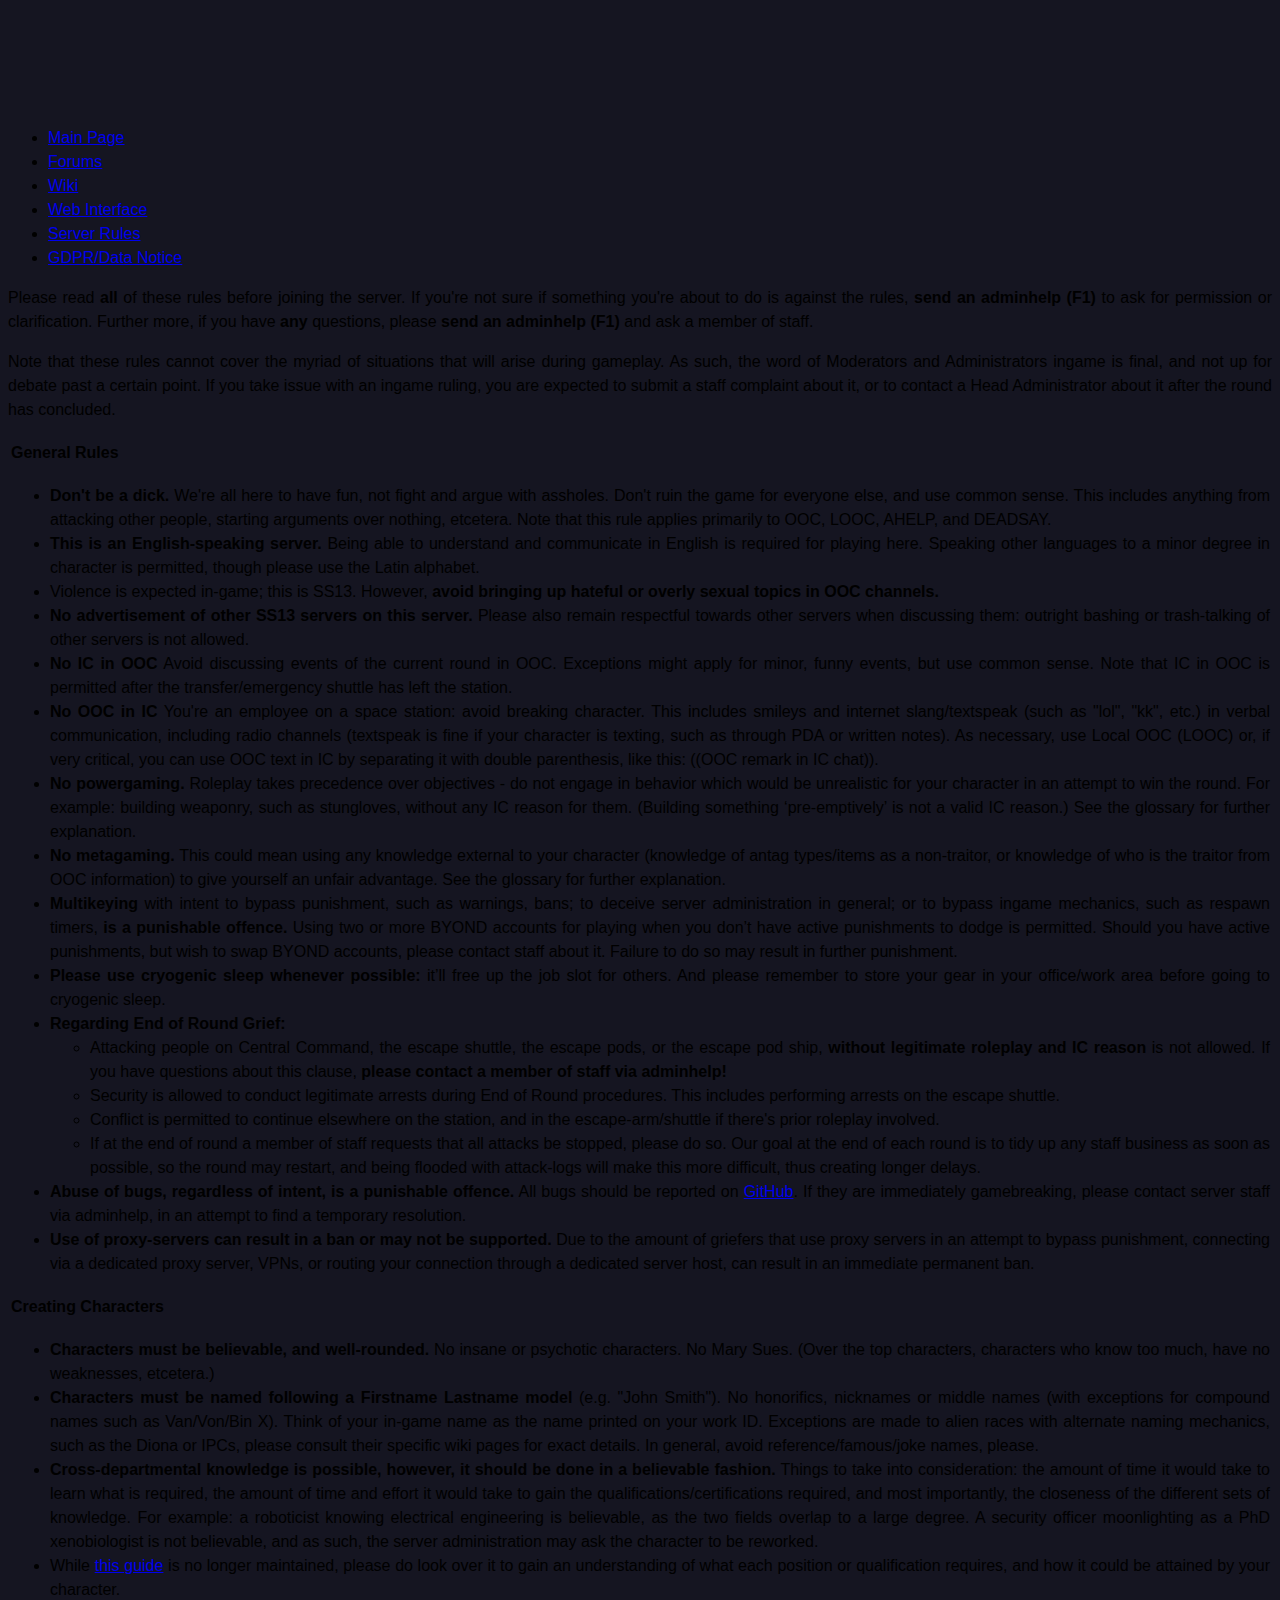
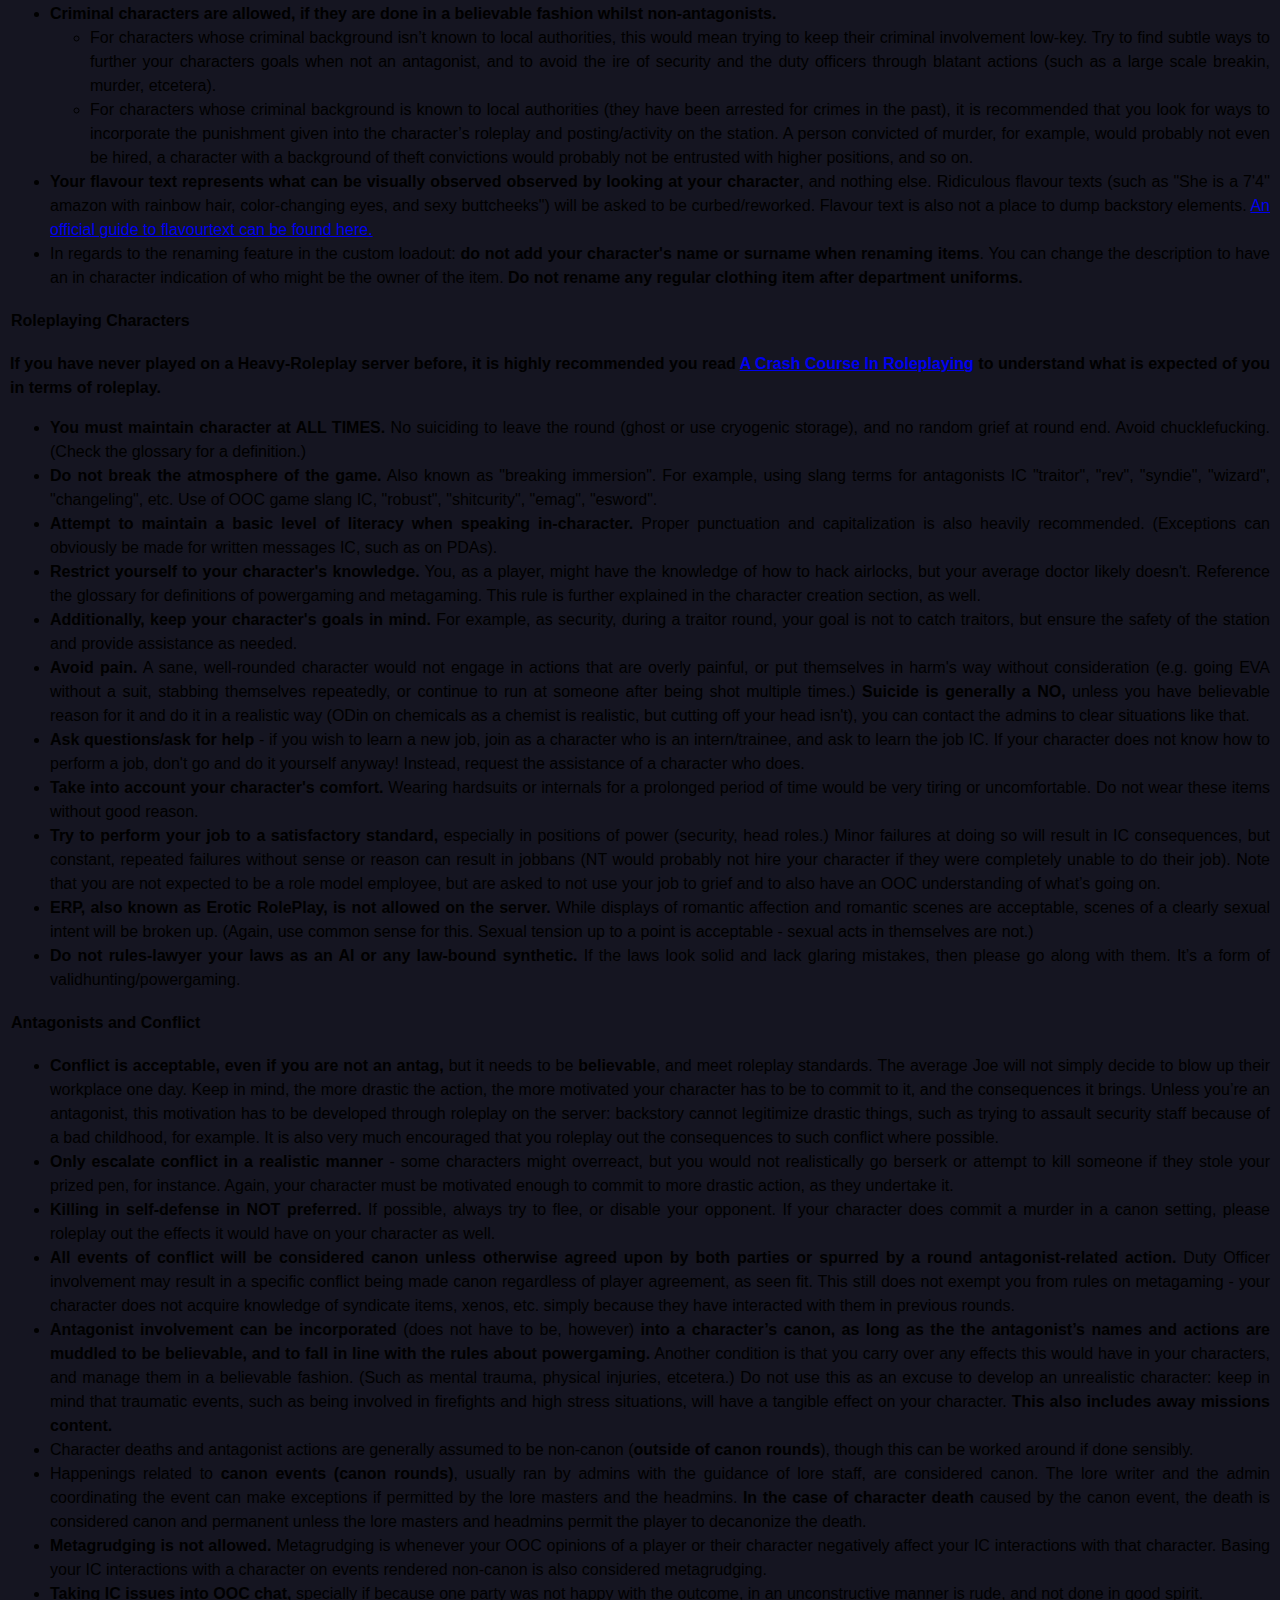
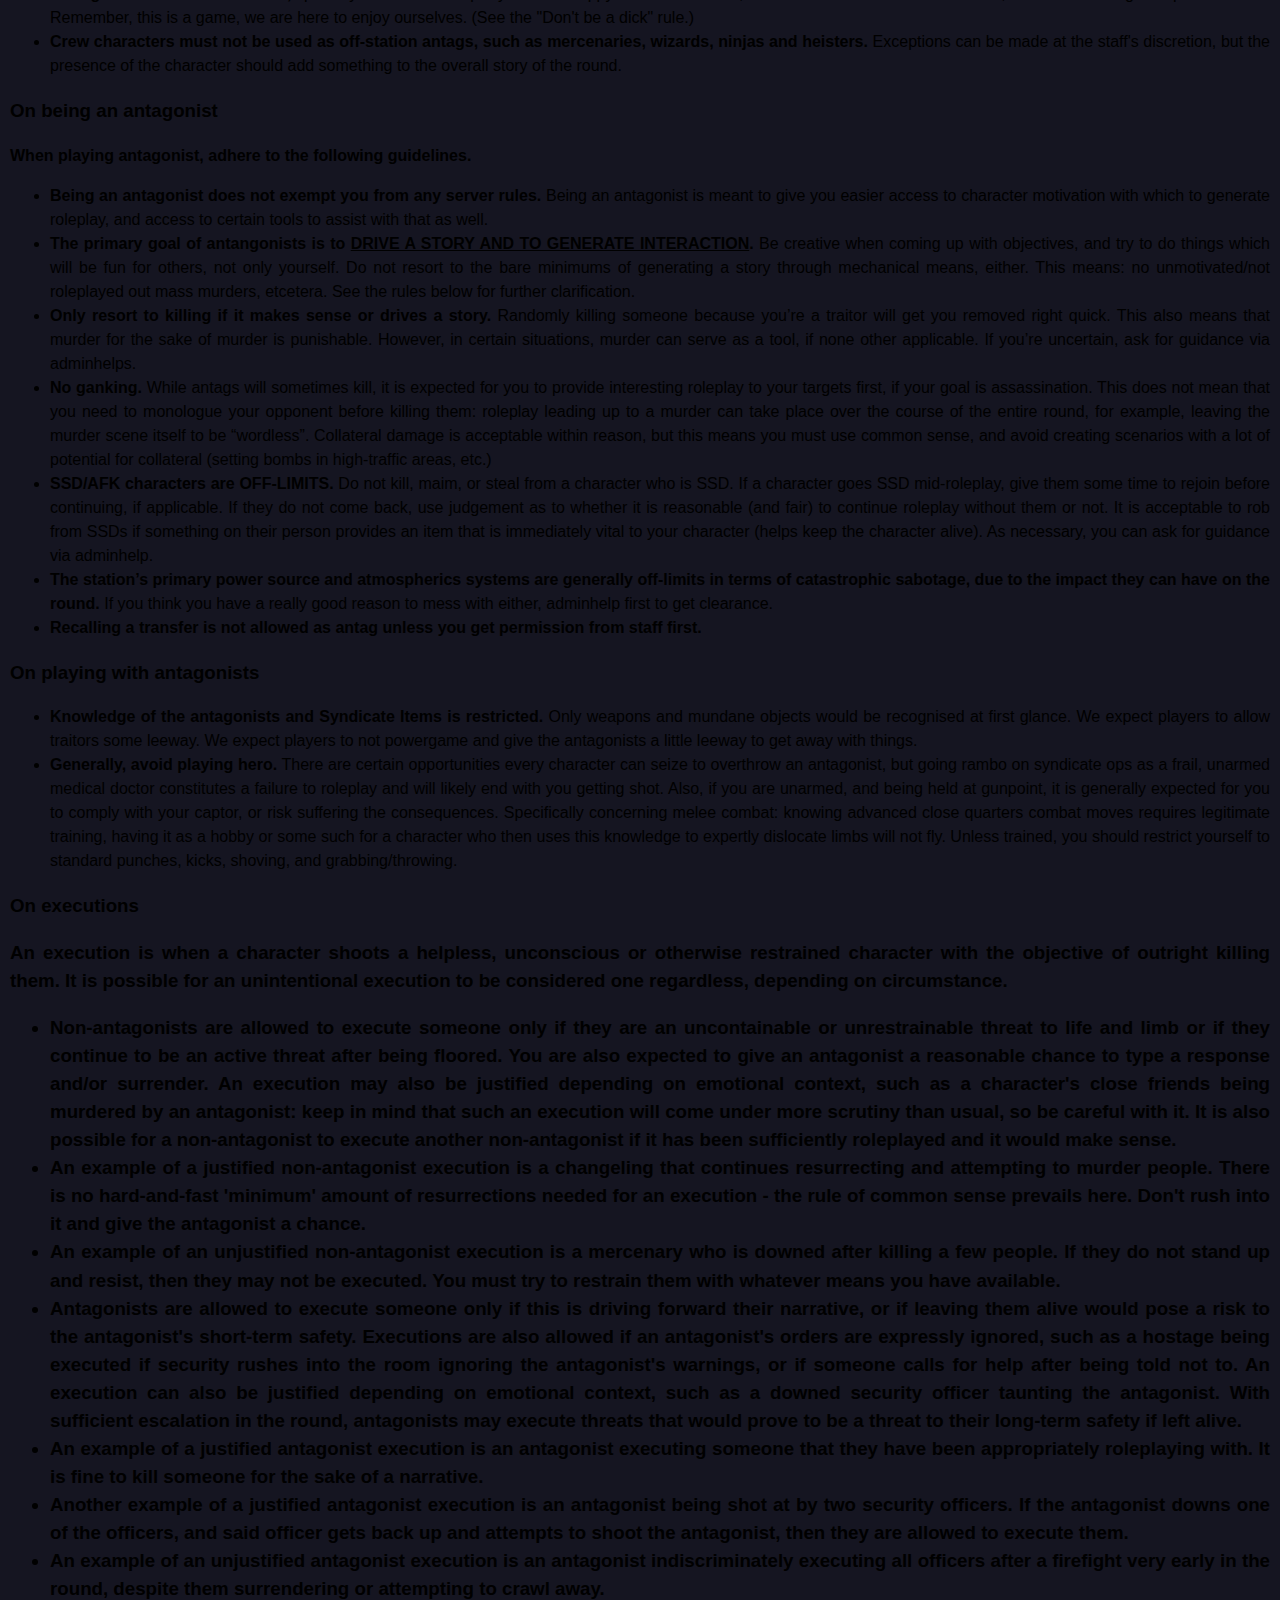
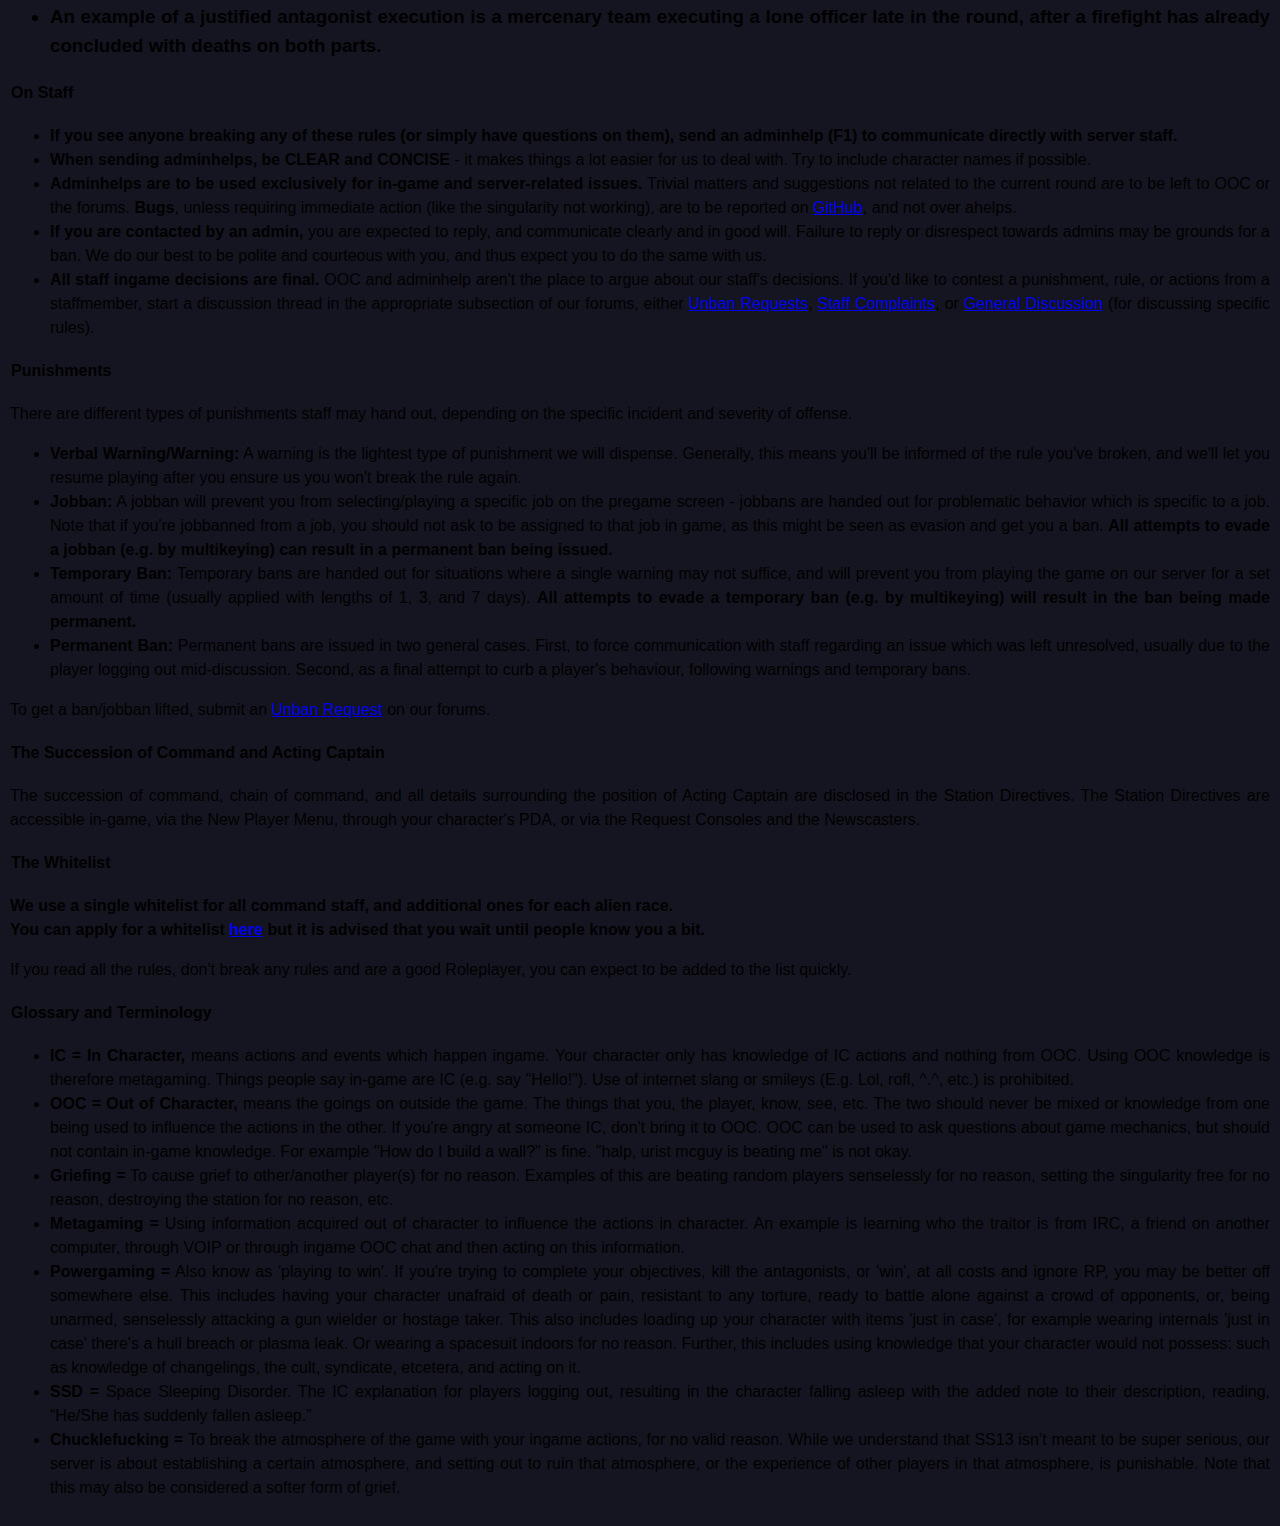
==== web/rules.html @ 5636c629 "Execution rules" ====
<!doctype html>
<html lang="en">
<head>
  <meta charset="utf-8">
  <title>Server Rules</title>
  <meta name="viewport" content="width=device-width, initial-scale=1.0">
  <link rel="stylesheet" href="css/bootstrap.min.css">
  <script src="js/jquery-1.11.3.min.js"></script>
  <script src="js/bootstrap.min.js"></script>
  <style>
  	body {
  		background-image: url(images/Frontend_v4_background.png);
  		background-repeat: repeat-x;
  		background-color: #151521;
  		line-height:1.5;
  		font-family: Verdana, Arial, sans-serif;
  		/*"Roboto"*/
  	}
  	.container {
  		margin-top: 10%;
  		margin-left: auto;
  		margin-right: auto;
      text-align: justify;
  		height: 100%;
  		width: 100%;
  	}
    .hiddenRow {
      padding: 0 !important;
    }
	</style>
</head>
<body>
  <div class="container">
  	<div class="panel panel-default">
      <nav>
          <ul class="nav nav-tabs nav-justified">
            <li role="presentation"><a href="index.html">Main Page</a></li>
            <li role="presentation"><a href="https://forums.aurorastation.org">Forums</a></li>
            <li role="presentation"><a href="https://wiki.aurorastation.org">Wiki</a></li>
						<li role="presentation"><a href="https://byond.aurorastation.org">Web Interface</a></li>
						<li role="presentation"><a href="#">Server Rules</a></li>
						<li role="presentation"><a href="gdpr.html">GDPR/Data Notice</a></li>
          </ul>
  		</nav>
			<div class="panel-body">
				<p>Please read <b>all</b> of these rules before joining the server. If you're not sure if something you're about to do is against the rules, <b>send an adminhelp (F1)</b> to ask for permission or clarification. Further more, if you have <b>any</b> questions, please <b>send an adminhelp (F1)</b> and ask a member of staff.</p>
				<p>Note that these rules cannot cover the myriad of situations that will arise during gameplay. As such, the word of Moderators and Administrators ingame is final, and not up for debate past a certain point. If you take issue with an ingame ruling, you are expected to submit a staff complaint about it, or to contact a Head Administrator about it after the round has concluded.</p>
		        <table class="table table-hover">
		          <tr data-toggle="collapse" data-target="#general" class="clickable">
		            <th>General Rules</th>
		          </tr>
		          <tr>
		            <td class="hiddenRow">
		              <div id="general" class="collapse">
		              <ul>
		                <li><b>Don't be a dick.</b> We're all here to have fun, not fight and argue with assholes. Don't ruin the game for everyone else, and use common sense. This includes anything from attacking other people, starting arguments over nothing, etcetera. Note that this rule applies primarily to OOC, LOOC, AHELP, and DEADSAY.</li>
		                <li><b>This is an English-speaking server.</b> Being able to understand and communicate in English is required for playing here. Speaking other languages to a minor degree in character is permitted, though please use the Latin alphabet.</li>
		                <li>Violence is expected in-game; this is SS13. However, <b>avoid bringing up hateful or overly sexual topics in OOC channels.</b></li>
		                <li><b>No advertisement of other SS13 servers on this server.</b> Please also remain respectful towards other servers when discussing them: outright bashing or trash-talking of other servers is not allowed.</li>
		                <li><b>No IC in OOC</b> Avoid discussing events of the current round in OOC. Exceptions might apply for minor, funny events, but use common sense. Note that IC in OOC is permitted after the transfer/emergency shuttle has left the station.</li>
		                <li><b>No OOC in IC</b> You're an employee on a space station: avoid breaking character. This includes smileys and internet slang/textspeak (such as "lol", "kk", etc.) in verbal communication, including radio channels (textspeak is fine if your character is texting, such as through PDA or written notes). As necessary, use Local OOC (LOOC) or, if very critical, you can use OOC text in IC by separating it with double parenthesis, like this: ((OOC remark in IC chat)).</li>
		                <li><b>No powergaming.</b> Roleplay takes precedence over objectives - do not engage in behavior which would be unrealistic for your character in an attempt to win the round. For example: building weaponry, such as stungloves, without any IC reason for them. (Building something ‘pre-emptively’ is not a valid IC reason.) See the glossary for further explanation.</li>
		                <li><b>No metagaming.</b> This could mean using any knowledge external to your character (knowledge of antag types/items as a non-traitor, or knowledge of who is the traitor from OOC information) to give yourself an unfair advantage. See the glossary for further explanation.</li>
		                <li><b>Multikeying</b> with intent to bypass punishment, such as warnings, bans; to deceive server administration in general; or to bypass ingame mechanics, such as respawn timers, <b>is a punishable offence.</b> Using two or more BYOND accounts for playing when you don’t have active punishments to dodge is permitted. Should you have active punishments, but wish to swap BYOND accounts, please contact staff about it. Failure to do so may result in further punishment.</li>
		                <li><b>Please use cryogenic sleep whenever possible:</b> it’ll free up the job slot for others. And please remember to store your gear in your office/work area before going to cryogenic sleep.</li>
						<li><b>Regarding End of Round Grief:</b></li>
						<ul>
							<li>Attacking people on Central Command, the escape shuttle, the escape pods, or the escape pod ship, <b>without legitimate roleplay and IC reason</b> is not allowed. If you have questions about this clause, <b>please contact a member of staff via adminhelp!</b></li>
							<li>Security is allowed to conduct legitimate arrests during End of Round procedures. This includes performing arrests on the escape shuttle.</li>
							<li>Conflict is permitted to continue elsewhere on the station, and in the escape-arm/shuttle if there's prior roleplay involved.</li>
							<li>If at the end of round a member of staff requests that all attacks be stopped, please do so. Our goal at the end of each round is to tidy up any staff business as soon as possible, so the round may restart, and being flooded with attack-logs will make this more difficult, thus creating longer delays.</li>
						</ul>
						<li><b>Abuse of bugs, regardless of intent, is a punishable offence.</b> All bugs should be reported on <a href="https://github.com/Aurorastation/Aurora.3/issues">GitHub</a>. If they are immediately gamebreaking, please contact server staff via adminhelp, in an attempt to find a temporary resolution.</li>
						<li><b>Use of proxy-servers can result in a ban or may not be supported.</b> Due to the amount of griefers that use proxy servers in an attempt to bypass punishment, connecting via a dedicated proxy server, VPNs, or routing your connection through a dedicated server host, can result in an immediate permanent ban.</li>
		              </ul>
		              </div>
		            </td>
		          </tr>
		          <tr data-toggle="collapse" data-target="#characters" class="clickable">
		            <th>Creating Characters</th>
		          </tr>
		          <tr>
		            <td class="hiddenRow">
		              <div id="characters" class="collapse">
		              <ul>
		                <li><b>Characters must be believable, and well-rounded.</b> No insane or psychotic characters. No Mary Sues. (Over the top characters, characters who know too much, have no weaknesses, etcetera.)</li>
		                <li><b>Characters must be named following a Firstname Lastname model</b> (e.g. "John Smith"). No honorifics, nicknames or middle names (with exceptions for compound names such as Van/Von/Bin X). Think of your in-game name as the name printed on your work ID. Exceptions are made to alien races with alternate naming mechanics, such as the Diona or IPCs, please consult their specific wiki pages for exact details. In general, avoid reference/famous/joke names, please.</li>
		                <li><b>Cross-departmental knowledge is possible, however, it should be done in a believable fashion.</b> Things to take into consideration: the amount of time it would take to learn what is required, the amount of time and effort it would take to gain the qualifications/certifications required, and most importantly, the closeness of the different sets of knowledge. For example: a roboticist knowing electrical engineering is believable, as the two fields overlap to a large degree. A security officer moonlighting as a PhD xenobiologist is not believable, and as such, the server administration may ask the character to be reworked.</li>
		                <li>While <a href="https://wiki.aurorastation.org/index.php?title=NanoTrasen_Occupation_Qualifications">this guide</a> is no longer maintained, please do look over it to gain an understanding of what each position or qualification requires, and how it could be attained by your character.</li>
						<li><b>Criminal characters are allowed, if they are done in a believable fashion whilst non-antagonists.</b></li>
						<ul>
							<li>For characters whose criminal background isn’t known to local authorities, this would mean trying to keep their criminal involvement low-key. Try to find subtle ways to further your characters goals when not an antagonist, and to avoid the ire of security and the duty officers through blatant actions (such as a large scale breakin, murder, etcetera).</li>
							<li>For characters whose criminal background is known to local authorities (they have been arrested for crimes in the past), it is recommended that you look for ways to incorporate the punishment given into the character’s roleplay and posting/activity on the station. A person convicted of murder, for example, would probably not even be hired, a character with a background of theft convictions would probably not be entrusted with higher positions, and so on.</li>
						</ul>
						<li><b>Your flavour text represents what can be visually observed observed by looking at your character</b>, and nothing else. Ridiculous flavour texts (such as "She is a 7'4'' amazon with rainbow hair, color-changing eyes, and sexy buttcheeks") will be asked to be curbed/reworked. Flavour text is also not a place to dump backstory elements. <a href="http://forums.aurorastation.org/viewtopic.php?f=23&t=1961">An official guide to flavourtext can be found here.</a></li>
						<li>In regards to the renaming feature in the custom loadout: <b>do not add your character's name or surname when renaming items</b>. You can change the description to have an in character indication of who might be the owner of the item. <b>Do not rename any regular clothing item after department uniforms.</b></li>
		              </ul>
		              </div>
		            </td>
		          </tr>
		          <tr data-toggle="collapse" data-target="#roleplay" class="clickable">
		            <th>Roleplaying Characters</th>
		          </tr>
		          <tr>
		            <td class="hiddenRow">
		              <div id="roleplay" class="collapse">
		              <p><b>If you have never played on a Heavy-Roleplay server before, it is highly recommended you read <a href="http://wiki.baystation12.net/index.php?title=A_Crash_Course_In_Roleplaying">A Crash Course In Roleplaying</a> to understand what is expected of you in terms of roleplay.</b></p>
		              <ul>
		                <li><b>You must maintain character at ALL TIMES.</b> No suiciding to leave the round (ghost or use cryogenic storage), and no random grief at round end. Avoid chucklefucking. (Check the glossary for a definition.)</li>
		                <li><b>Do not break the atmosphere of the game.</b> Also known as "breaking immersion". For example, using slang terms for antagonists IC "traitor", "rev", "syndie", "wizard", "changeling", etc. Use of OOC game slang IC, "robust", "shitcurity", "emag", "esword".</li>
						<li><b>Attempt to maintain a basic level of literacy when speaking in-character.</b> Proper punctuation and capitalization is also heavily recommended. (Exceptions can obviously be made for written messages IC, such as on PDAs).</li>
		                <li><b>Restrict yourself to your character's knowledge.</b> You, as a player, might have the knowledge of how to hack airlocks, but your average doctor likely doesn't. Reference the glossary for definitions of powergaming and metagaming. This rule is further explained in the character creation section, as well.</li>
		                <li><b>Additionally, keep your character's goals in mind.</b> For example, as security, during a traitor round, your goal is not to catch traitors, but ensure the safety of the station and provide assistance as needed.</li>
		                <li><b>Avoid pain.</b> A sane, well-rounded character would not engage in actions that are overly painful, or put themselves in harm's way without consideration (e.g. going EVA without a suit, stabbing themselves repeatedly, or continue to run at someone after being shot multiple times.) <b>Suicide is generally a NO,</b> unless you have believable reason for it and do it in a realistic way (ODin on chemicals as a chemist is realistic, but cutting off your head isn't), you can contact the admins to clear situations like that.</li>
		                <li><b>Ask questions/ask for help</b> - if you wish to learn a new job, join as a character who is an intern/trainee, and ask to learn the job IC. If your character does not know how to perform a job, don't go and do it yourself anyway! Instead, request the assistance of a character who does.</li>
		                <li><b>Take into account your character's comfort.</b> Wearing hardsuits or internals for a prolonged period of time would be very tiring or uncomfortable. Do not wear these items without good reason.</li>
		                <li><b>Try to perform your job to a satisfactory standard,</b> especially in positions of power (security, head roles.) Minor failures at doing so will result in IC consequences, but constant, repeated failures without sense or reason can result in jobbans (NT would probably not hire your character if they were completely unable to do their job). Note that you are not expected to be a role model employee, but are asked to not use your job to grief and to also have an OOC understanding of what’s going on.</li>
		                <li><b>ERP, also known as Erotic RolePlay, is not allowed on the server.</b> While displays of romantic affection and romantic scenes are acceptable, scenes of a clearly sexual intent will be broken up. (Again, use common sense for this. Sexual tension up to a point is acceptable - sexual acts in themselves are not.)</li>
						<li><b>Do not rules-lawyer your laws as an AI or any law-bound synthetic.</b> If the laws look solid and lack glaring mistakes, then please go along with them. It’s a form of validhunting/powergaming.</li>
						</ul>
		            </div>
		          </td>
		        </tr>
		        <tr data-toggle="collapse" data-target="#antagonists" class="clickable">
		          <th>Antagonists and Conflict</th>
		        </tr>
		        <tr>
		          <td class="hiddenRow">
		            <div id="antagonists" class="collapse">
		            <ul>
		              <li><b>Conflict is acceptable, even if you are not an antag,</b> but it needs to be <b>believable</b>, and meet roleplay standards. The average Joe will not simply decide to blow up their workplace one day. Keep in mind, the more drastic the action, the more motivated your character has to be to commit to it, and the consequences it brings. Unless you’re an antagonist, this motivation has to be developed through roleplay on the server: backstory cannot legitimize drastic things, such as trying to assault security staff because of a bad childhood, for example. It is also very much encouraged that you roleplay out the consequences to such conflict where possible.</li>
		              <li><b>Only escalate conflict in a realistic manner</b> - some characters might overreact, but you would not realistically go berserk or attempt to kill someone if they stole your prized pen, for instance. Again, your character must be motivated enough to commit to more drastic action, as they undertake it.</li>
		              <li><b>Killing in self-defense in NOT preferred.</b> If possible, always try to flee, or disable your opponent. If your character does commit a murder in a canon setting, please roleplay out the effects it would have on your character as well.</li>
		              <li><b>All events of conflict will be considered canon unless otherwise agreed upon by both parties or spurred by a round antagonist-related action.</b> Duty Officer involvement may result in a specific conflict being made canon regardless of player agreement, as seen fit. This still does not exempt you from rules on metagaming - your character does not acquire knowledge of syndicate items, xenos, etc. simply because they have interacted with them in previous rounds.</li>
					  <li><b>Antagonist involvement can be incorporated</b> (does not have to be, however) <b>into a character’s canon, as long as the the antagonist’s names and actions are muddled to be believable, and to fall in line with the rules about powergaming.</b> Another condition is that you carry over any effects this would have in your characters, and manage them in a believable fashion. (Such as mental trauma, physical injuries, etcetera.) Do not use this as an excuse to develop an unrealistic character: keep in mind that traumatic events, such as being involved in firefights and high stress situations, will have a tangible effect on your character. <b>This also includes away missions content.</b></li>
					  <li>Character deaths and antagonist actions are generally assumed to be non-canon (<b>outside of canon rounds</b>), though this can be worked around if done sensibly.</li>
		              <li>Happenings related to <b>canon events (canon rounds)</b>, usually ran by admins with the guidance of lore staff, are considered canon. The lore writer and the admin coordinating the event can make exceptions if permitted by the lore masters and the headmins. <b>In the case of character death</b> caused by the canon event, the death is considered canon and permanent unless the lore masters and headmins permit the player to decanonize the death.</li>
					  <li><b>Metagrudging is not allowed.</b> Metagrudging is whenever your OOC opinions of a player or their character negatively affect your IC interactions with that character. Basing your IC interactions with a character on events rendered non-canon is also considered metagrudging.</li>
		              <li><b>Taking IC issues into OOC chat,</b> specially if because one party was not happy with the outcome, in an unconstructive manner is rude, and not done in good spirit.<br>Remember, this is a game, we are here to enjoy ourselves. (See the "Don't be a dick" rule.)</li>
					  <li><b>Crew characters must not be used as off-station antags, such as mercenaries, wizards, ninjas and heisters.</b> Exceptions can be made at the staff's discretion, but the presence of the character should add something to the overall story of the round.</li>
		            </ul>
		            <h3>On being an antagonist</h3>
		            <p><b>When playing antagonist, adhere to the following guidelines.</b></p>
		            <ul>
		              <li><b>Being an antagonist does not exempt you from any server rules.</b> Being an antagonist is meant to give you easier access to character motivation with which to generate roleplay, and access to certain tools to assist with that as well.</li>
		              <li><b>The primary goal of antangonists is to <u>DRIVE A STORY AND TO GENERATE INTERACTION</u>.</b> Be creative when coming up with objectives, and try to do things which will be fun for others, not only yourself. Do not resort to the bare minimums of generating a story through mechanical means, either. This means: no unmotivated/not roleplayed out mass murders, etcetera. See the rules below for further clarification.</li>
		              <li><b>Only resort to killing if it makes sense or drives a story.</b> Randomly killing someone because you’re a traitor will get you removed right quick. This also means that murder for the sake of murder is punishable. However, in certain situations, murder can serve as a tool, if none other applicable. If you’re uncertain, ask for guidance via adminhelps.</li>
		              <li><b>No ganking.</b> While antags will sometimes kill, it is expected for you to provide interesting roleplay to your targets first, if your goal is assassination. This does not mean that you need to monologue your opponent before killing them: roleplay leading up to a murder can take place over the course of the entire round, for example, leaving the murder scene itself to be “wordless”. Collateral damage is acceptable within reason, but this means you must use common sense, and avoid creating scenarios with a lot of potential for collateral (setting bombs in high-traffic areas, etc.)</li>
		              <li><b>SSD/AFK characters are OFF-LIMITS.</b> Do not kill, maim, or steal from a character who is SSD. If a character goes SSD mid-roleplay, give them some time to rejoin before continuing, if applicable. If they do not come back, use judgement as to whether it is reasonable (and fair) to continue roleplay without them or not. It is acceptable to rob from SSDs if something on their person provides an item that is immediately vital to your character (helps keep the character alive). As necessary, you can ask for guidance via adminhelp.</li>
		              <li><b>The station’s primary power source and atmospherics systems are generally off-limits in terms of catastrophic sabotage, due to the impact they can have on the round.</b> If you think you have a really good reason to mess with either, adminhelp first to get clearance.</li>
									<li><b>Recalling a transfer is not allowed as antag unless you get permission from staff first.</b></li>
		            </ul>
		            <h3>On playing with antagonists</h3>
		            <ul>
		              <li><b>Knowledge of the antagonists and Syndicate Items is restricted.</b> Only weapons and mundane objects would be recognised at first glance. We expect players to allow traitors some leeway. We expect players to not powergame and give the antagonists a little leeway to get away with things.</li>
		              <li><b>Generally, avoid playing hero.</b> There are certain opportunities every character can seize to overthrow an antagonist, but going rambo on syndicate ops as a frail, unarmed medical doctor constitutes a failure to roleplay and will likely end with you getting shot. Also, if you are unarmed, and being held at gunpoint, it is generally expected for you to comply with your captor, or risk suffering the consequences. Specifically concerning melee combat: knowing advanced close quarters combat moves requires legitimate training, having it as a hobby or some such for a character who then uses this knowledge to expertly dislocate limbs will not fly. Unless trained, you should restrict yourself to standard punches, kicks, shoving, and grabbing/throwing.</li>
		            </ul>
					<h3>On executions<h3>
					<p><b>An execution is when a character shoots a helpless, unconscious or otherwise restrained character with the objective of outright killing them. It is possible for an unintentional execution to be considered one regardless, depending on circumstance.</p></b>
					<ul>
						<li><b>Non-antagonists</b> are allowed to execute someone only if they are an uncontainable or unrestrainable threat to life and limb or if they continue to be an active threat after being floored. You are also expected to give an antagonist a reasonable chance to type a response and/or surrender. An execution may also be justified depending on emotional context, such as a character's close friends being murdered by an antagonist: keep in mind that such an execution will come under more scrutiny than usual, so be careful with it. It is also possible for a non-antagonist to execute another non-antagonist if it has been sufficiently roleplayed and it would make sense.</li>
						<li>An example of a justified non-antagonist execution is a changeling that continues resurrecting and attempting to murder people. There is no hard-and-fast 'minimum' amount of resurrections needed for an execution - the rule of common sense prevails here. Don't rush into it and give the antagonist a chance.</li>
						<li>An example of an unjustified non-antagonist execution is a mercenary who is downed after killing a few people. If they do not stand up and resist, then they may not be executed. You must try to restrain them with whatever means you have available.</li>
						<li><b>Antagonists</b> are allowed to execute someone only if this is driving forward their narrative, or if leaving them alive would pose a risk to the antagonist's short-term safety. Executions are also allowed if an antagonist's orders are expressly ignored, such as a hostage being executed if security rushes into the room ignoring the antagonist's warnings, or if someone calls for help after being told not to. An execution can also be justified depending on emotional context, such as a downed security officer taunting the antagonist. With sufficient escalation in the round, antagonists may execute threats that would prove to be a threat to their long-term safety if left alive.</li>
						<li>An example of a justified antagonist execution is an antagonist executing someone that they have been appropriately roleplaying with. It is fine to kill someone for the sake of a narrative.</li>
						<li>Another example of a justified antagonist execution is an antagonist being shot at by two security officers. If the antagonist downs one of the officers, and said officer gets back up and attempts to shoot the antagonist, then they are allowed to execute them.</li>
						<li>An example of an unjustified antagonist execution is an antagonist indiscriminately executing all officers after a firefight very early in the round, despite them surrendering or attempting to crawl away.</li>
						<li>An example of a justified antagonist execution is a mercenary team executing a lone officer late in the round, after a firefight has already concluded with deaths on both parts.</li>
					</ul>
		            </div>
		          </td>
		        </tr>
		        <tr data-toggle="collapse" data-target="#staff" class="clickable">
		          <th>On Staff</th>
		        </tr>
		        <tr>
		          <td class="hiddenRow">
		            <div id="staff" class="collapse">
		            <ul>
		              <li><b>If you see anyone breaking any of these rules (or simply have questions on them), send an adminhelp (F1) to communicate directly with server staff.</b></li>
		              <li><b>When sending adminhelps, be CLEAR and CONCISE</b> - it makes things a lot easier for us to deal with. Try to include character names if possible.</li>
		              <li><b>Adminhelps are to be used exclusively for in-game and server-related issues.</b> Trivial matters and suggestions not related to the current round are to be left to OOC or the forums. <b>Bugs</b>, unless requiring immediate action (like the singularity not working), are to be reported on <a href="https://github.com/aurorastation/aurora/issues/">GitHub</a>, and not over ahelps.</li>
		              <li><b>If you are contacted by an admin,</b> you are expected to reply, and communicate clearly and in good will. Failure to reply or disrespect towards admins may be grounds for a ban. We do our best to be polite and courteous with you, and thus expect you to do the same with us.</li>
		              <li><b>All staff ingame decisions are final.</b> OOC and adminhelp aren't the place to argue about our staff's decisions. If you'd like to contest a punishment, rule, or actions from a staffmember, start a discussion thread in the appropriate subsection of our forums, either <a href="https://forums.aurorastation.org/viewforum.php?f=38">Unban Requests</a>, <a href="https://forums.aurorastation.org/viewforum.php?f=36">Staff Complaints</a>, or <a href="https://forums.aurorastation.org/viewforum.php?f=17">General Discussion</a> (for discussing specific rules).</li>
		            </ul>
		            </div>
		          </td>
		        </tr>
		        <tr data-toggle="collapse" data-target="#punishment" class="clickable">
		          <th>Punishments</th>
		        </tr>
		        <tr>
		          <td class="hiddenRow">
		            <div id="punishment" class="collapse">
		            <p>There are different types of punishments staff may hand out, depending on the specific incident and severity of offense.</p>
		            <ul>
		              <li><b>Verbal Warning/Warning:</b> A warning is the lightest type of punishment we will dispense. Generally, this means you'll be informed of the rule you've broken, and we'll let you resume playing after you ensure us you won't break the rule again.</li>
		              <li><b>Jobban:</b> A jobban will prevent you from selecting/playing a specific job on the pregame screen - jobbans are handed out for problematic behavior which is specific to a job. Note that if you're jobbanned from a job, you should not ask to be assigned to that job in game, as this might be seen as evasion and get you a ban. <b>All attempts to evade a jobban (e.g. by multikeying) can result in a permanent ban being issued.</b></li>
		              <li><b>Temporary Ban:</b> Temporary bans are handed out for situations where a single warning may not suffice, and will prevent you from playing the game on our server for a set amount of time (usually applied with lengths of 1, 3, and 7 days). <b>All attempts to evade a temporary ban (e.g. by multikeying) will result in the ban being made permanent.</b></li>
		              <li><b>Permanent Ban:</b> Permanent bans are issued in two general cases. First, to force communication with staff regarding an issue which was left unresolved, usually due to the player logging out mid-discussion. Second, as a final attempt to curb a player's behaviour, following warnings and temporary bans.</li>
		            </ul>
		            <p>To get a ban/jobban lifted, submit an <a href="https://forums.aurorastation.org/viewforum.php?f=38">Unban Request</a> on our forums.</p>
		            </div>
		          </td>
		        </tr>
		        <tr data-toggle="collapse" data-target="#command" class="clickable">
		          <th>The Succession of Command and Acting Captain</th>
		        </tr>
		        <tr>
		          <td class="hiddenRow">
		            <div id="command" class="collapse">
		            <p>The succession of command, chain of command, and all details surrounding the position of Acting Captain are disclosed in the Station Directives. The Station Directives are accessible in-game, via the New Player Menu, through your character's PDA, or via the Request Consoles and the Newscasters.</p>
		            </div>
		          </td>
		        </tr>
		        <tr data-toggle="collapse" data-target="#whitelist" class="clickable">
		          <th>The Whitelist</th>
		        </tr>
		        <tr>
		          <td class="hiddenRow">
		            <div id="whitelist" class="collapse">
		            <p><b>We use a single whitelist for all command staff, and additional ones for each alien race.<br>You can apply for a whitelist <a href="https://forums.aurorastation.org/viewforum.php?f=28">here</a> but it is advised that you wait until people know you a bit.</b></p>
		            <p>If you read all the rules, don't break any rules and are a good Roleplayer, you can expect to be added to the list quickly.</p>
		            </div>
		          </td>
		        </tr>
		        <tr data-toggle="collapse" data-target="#glossary" class="clickable">
		          <th>Glossary and Terminology</th>
		        </tr>
		        <tr>
		          <td class="hiddenRow">
		            <div id="glossary" class="collapse">
		            <ul>
		              <li><b>IC = In Character,</b> means actions and events which happen ingame. Your character only has knowledge of IC actions and nothing from OOC. Using OOC knowledge is therefore metagaming. Things people say in-game are IC (e.g. say "Hello!"). Use of internet slang or smileys (E.g. Lol, rofl, ^.^, etc.) is prohibited.</li>
		              <li><b>OOC = Out of Character,</b> means the goings on outside the game. The things that you, the player, know, see, etc. The two should never be mixed or knowledge from one being used to influence the actions in the other. If you're angry at someone IC, don't bring it to OOC. OOC can be used to ask questions about game mechanics, but should not contain in-game knowledge. For example "How do I build a wall?" is fine. "halp, urist mcguy is beating me" is not okay.</li>
		              <li><b>Griefing =</b> To cause grief to other/another player(s) for no reason. Examples of this are beating random players senselessly for no reason, setting the singularity free for no reason, destroying the station for no reason, etc.</li>
		              <li><b>Metagaming =</b> Using information acquired out of character to influence the actions in character. An example is learning who the traitor is from IRC, a friend on another computer, through VOIP or through ingame OOC chat and then acting on this information.</li>
		              <li><b>Powergaming =</b> Also know as 'playing to win'. If you're trying to complete your objectives, kill the antagonists, or 'win', at all costs and ignore RP, you may be better off somewhere else. This includes having your character unafraid of death or pain, resistant to any torture, ready to battle alone against a crowd of opponents, or, being unarmed, senselessly attacking a gun wielder or hostage taker. This also includes loading up your character with items 'just in case', for example wearing internals 'just in case' there's a hull breach or plasma leak. Or wearing a spacesuit indoors for no reason. Further, this includes using knowledge that your character would not possess: such as knowledge of changelings, the cult, syndicate, etcetera, and acting on it.</li>
		              <li><b>SSD =</b> Space Sleeping Disorder. The IC explanation for players logging out, resulting in the character falling asleep with the added note to their description, reading, “He/She has suddenly fallen asleep.”</li>
					  <li><b>Chucklefucking = </b> To break the atmosphere of the game with your ingame actions, for no valid reason. While we understand that SS13 isn’t meant to be super serious, our server is about establishing a certain atmosphere, and setting out to ruin that atmosphere, or the experience of other players in that atmosphere, is punishable. Note that this may also be considered a softer form of grief.</li>
		            </ul>
		            </div>
		          </td>
		        </tr>
		        </table>
		  		</div> <!-- panel-body -->
  	</div> <!-- panel panel-default -->
  </div> <!-- container -->
</body>
</html>
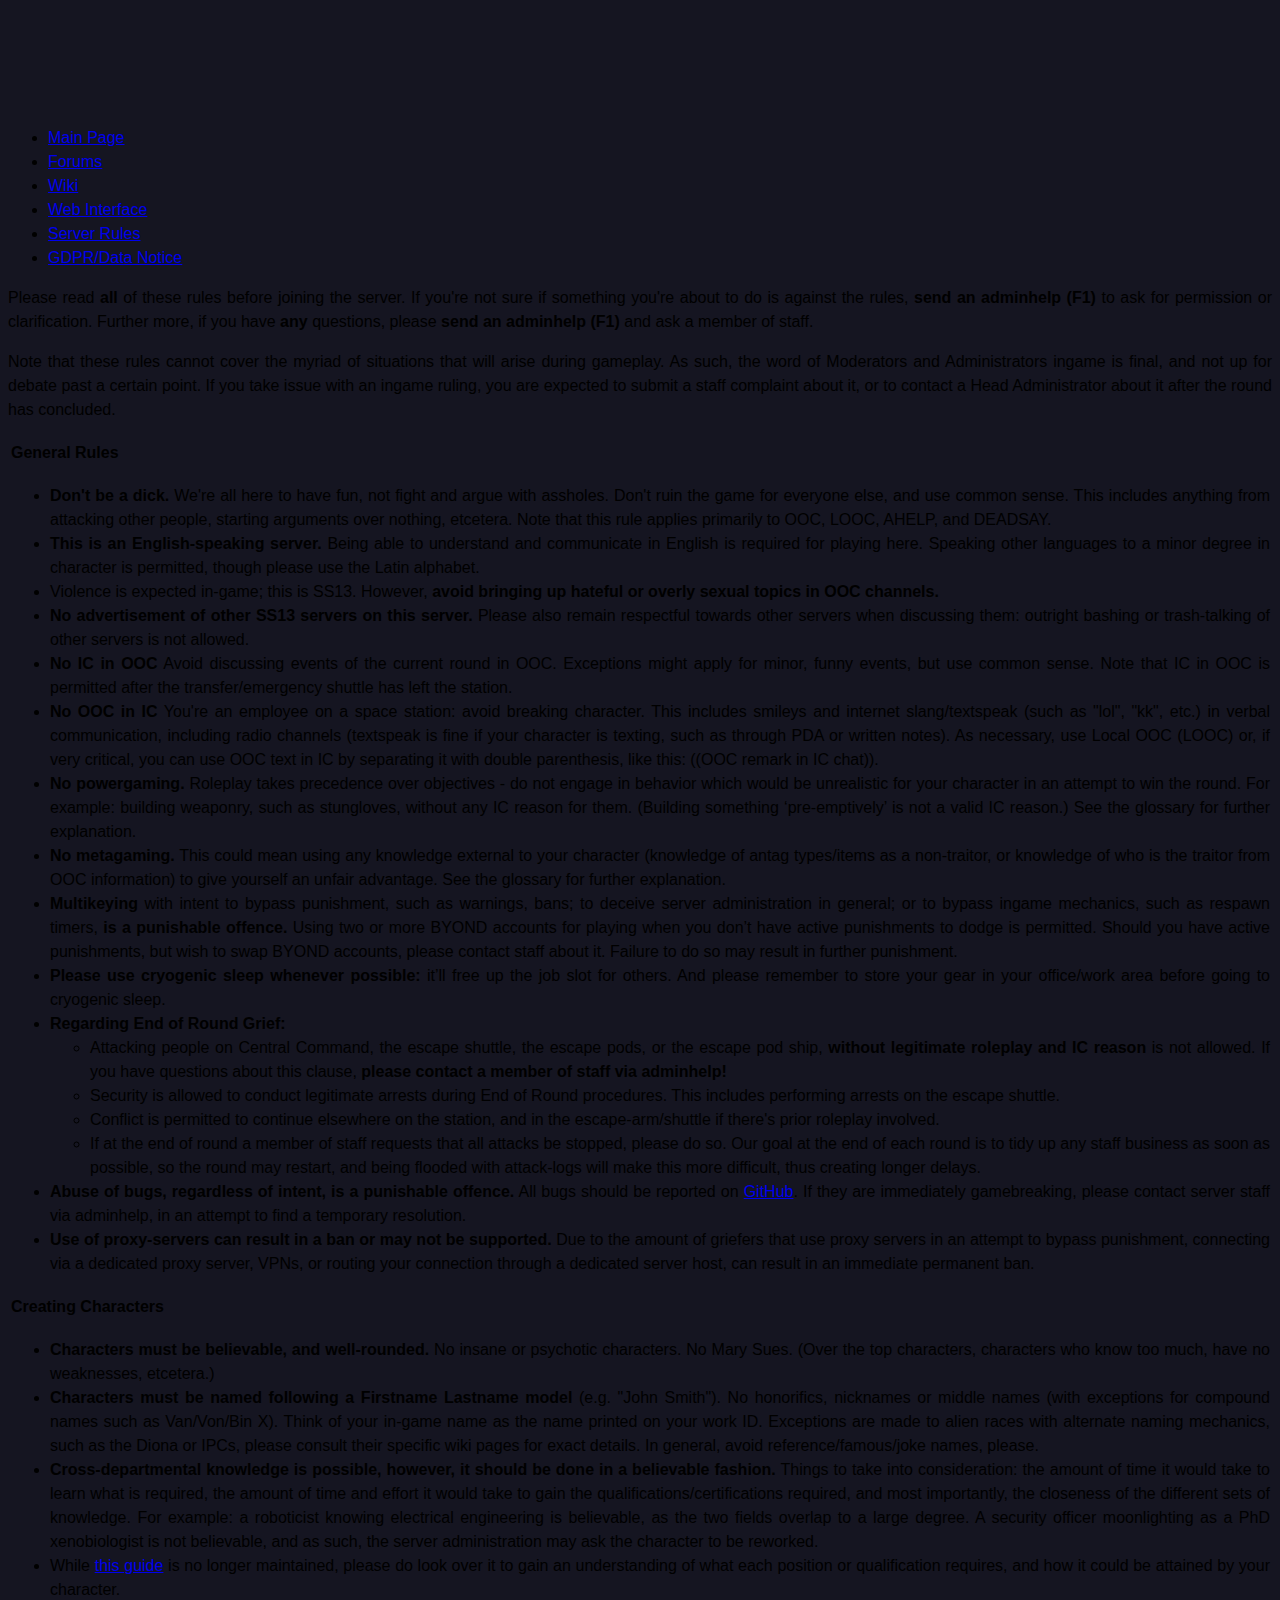
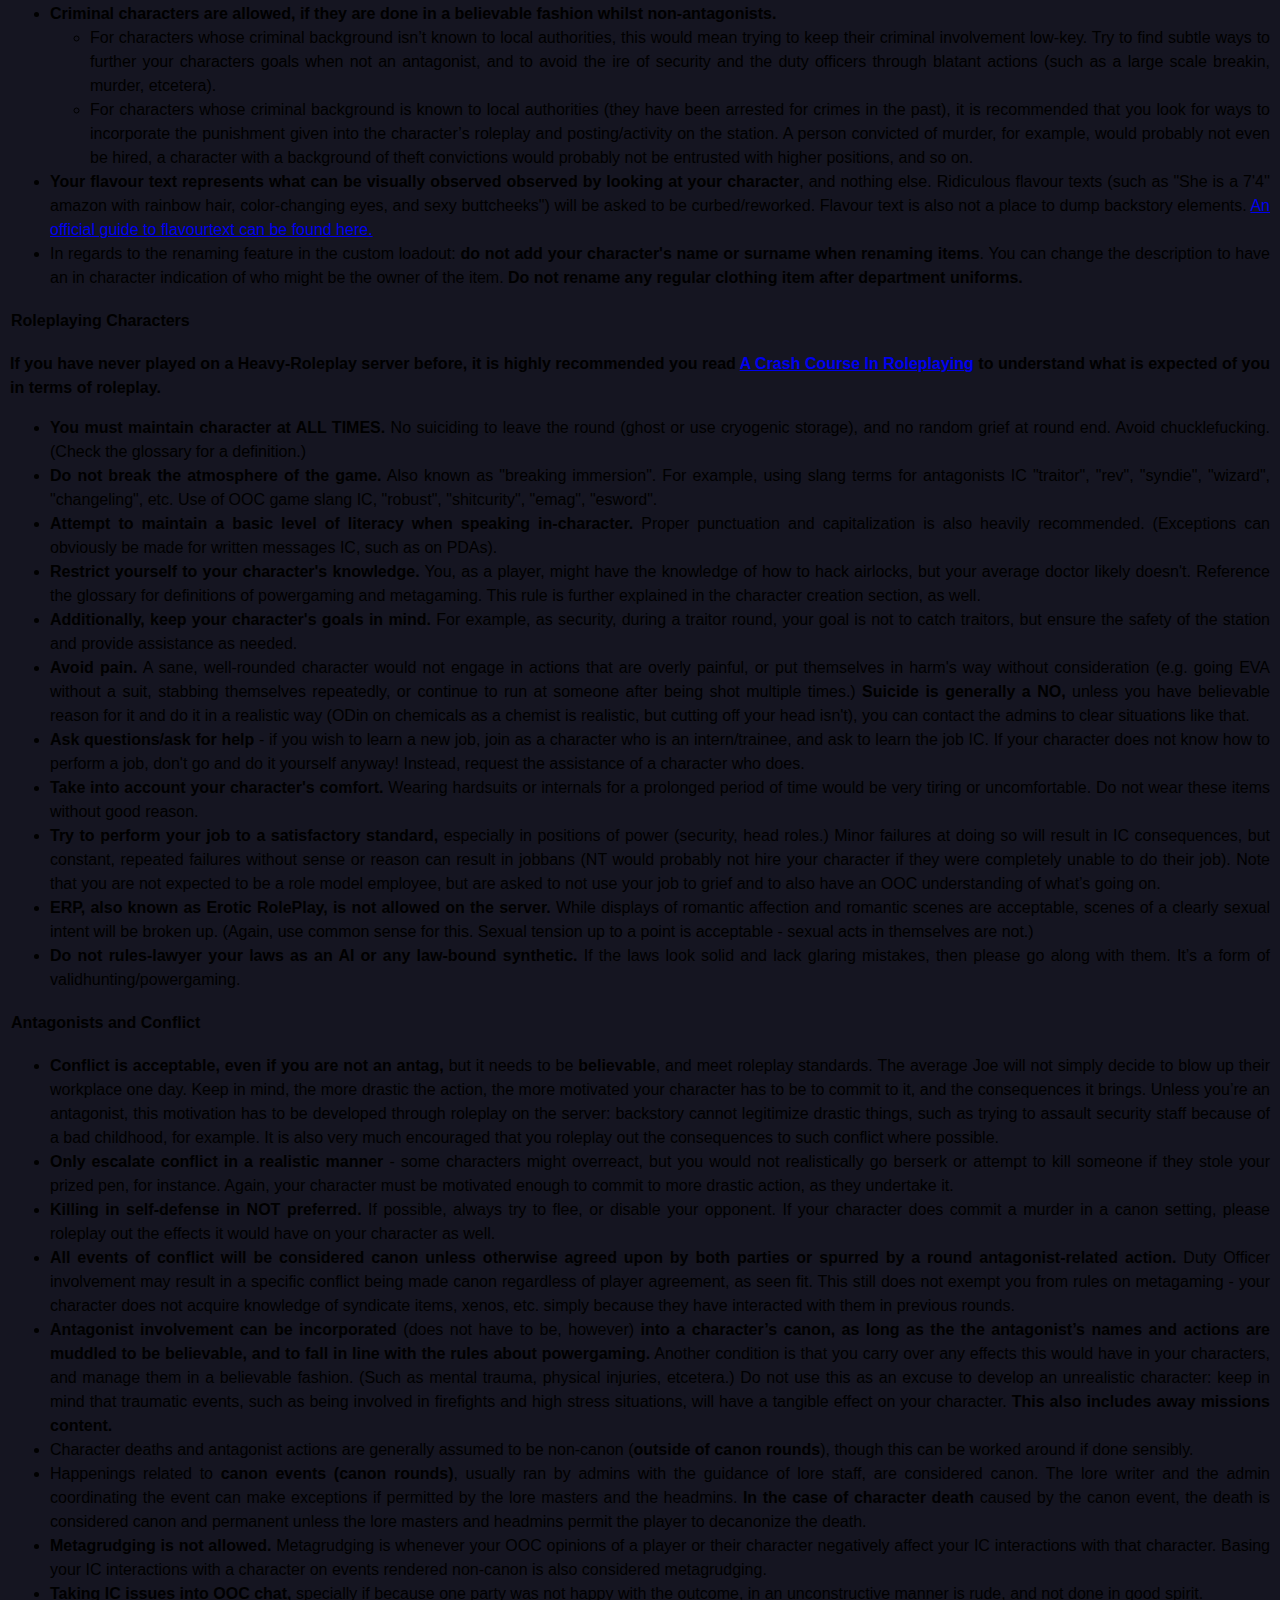
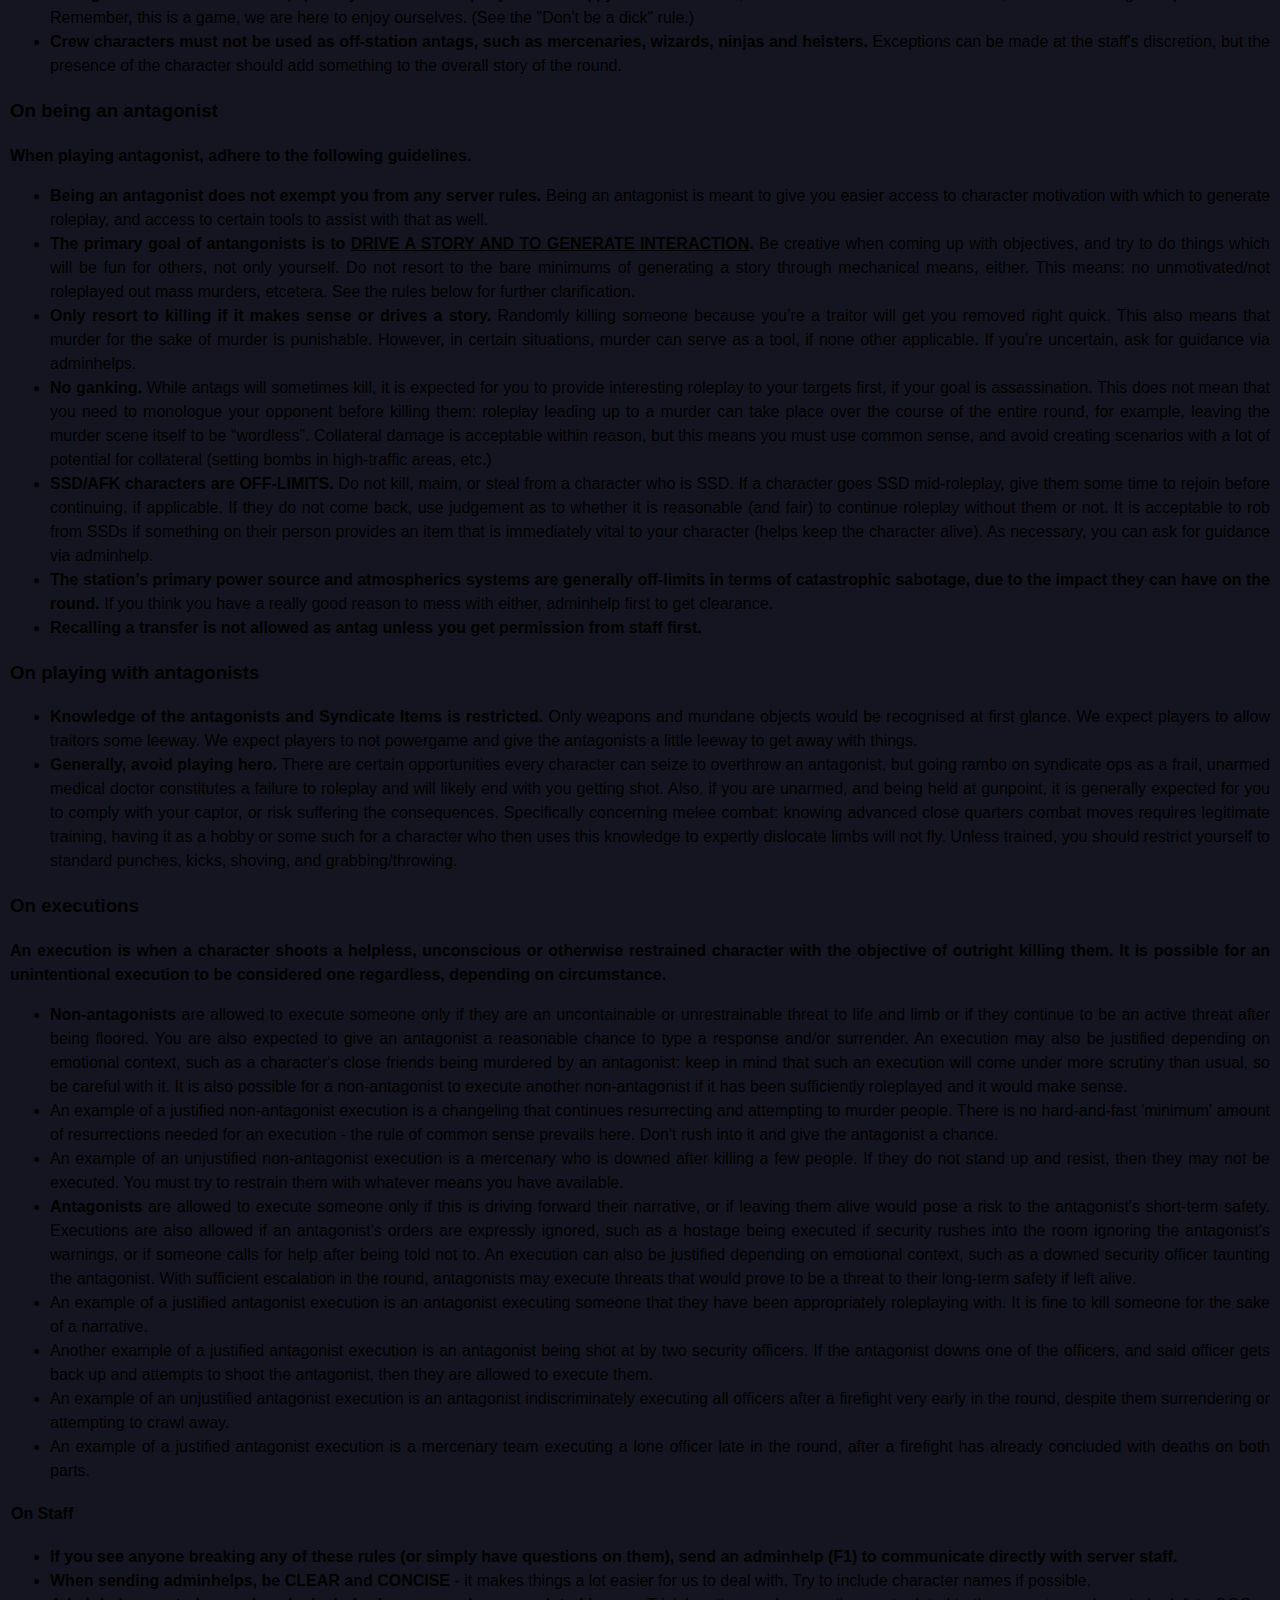
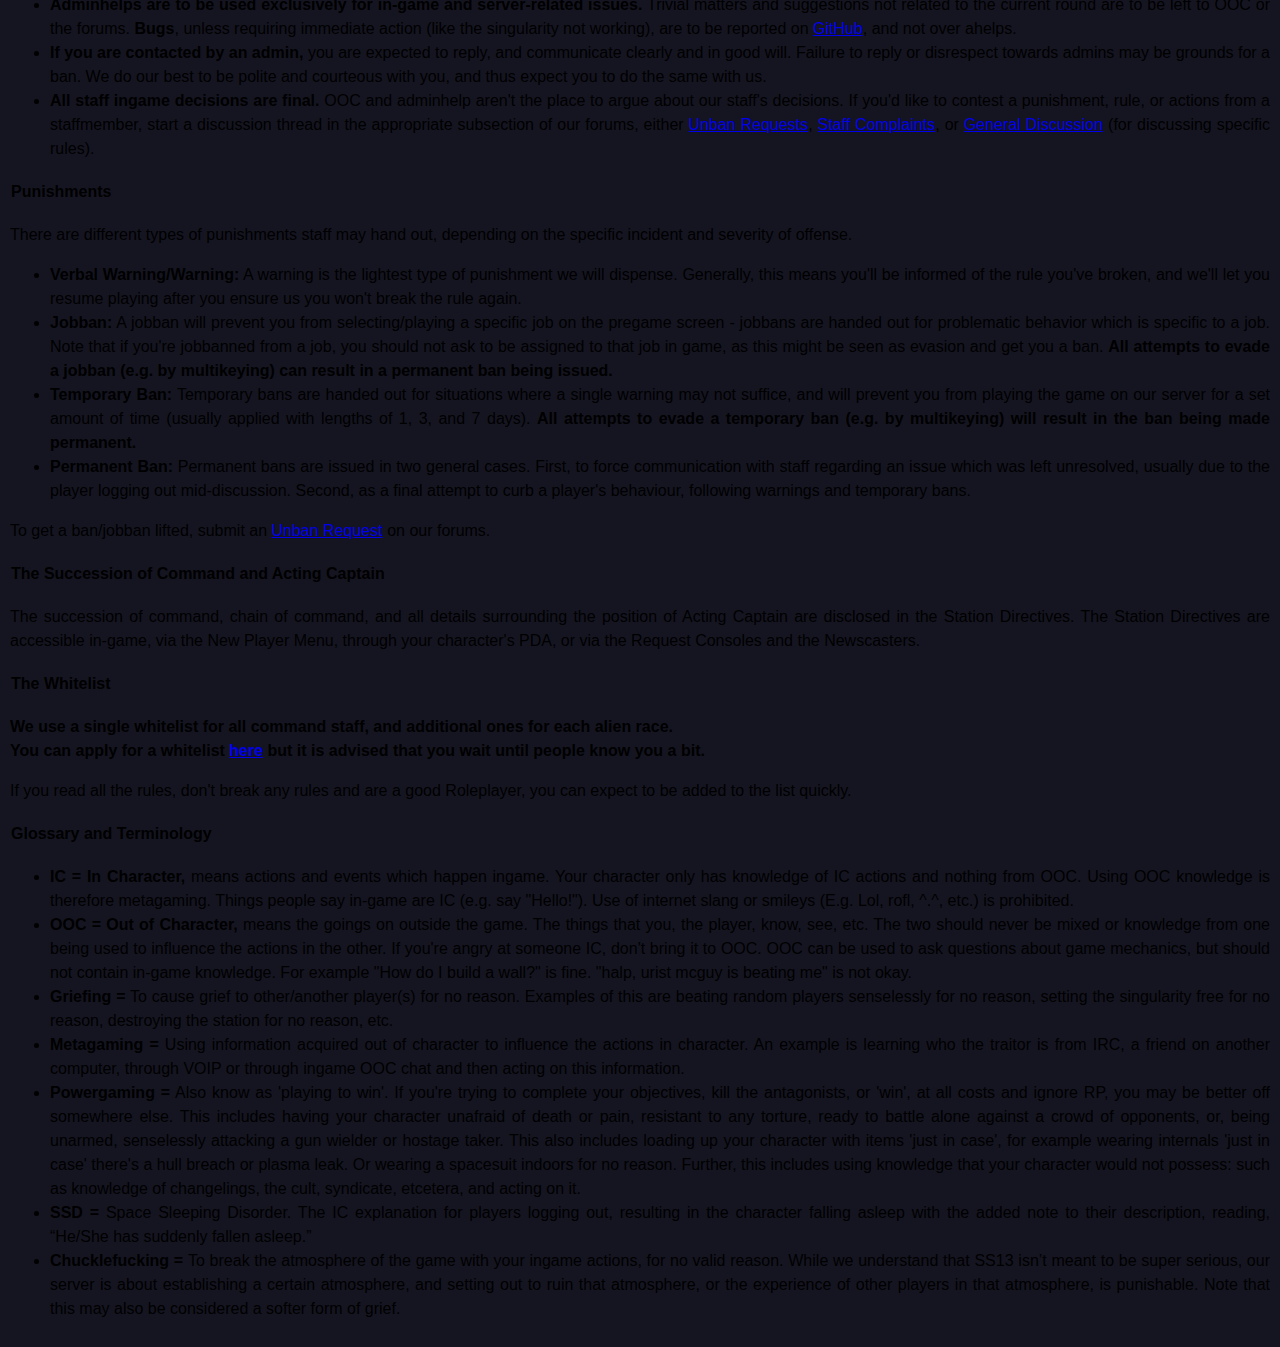
==== commit 2b7961fb: "Merge pull request #3 from NonQueueingMatt/executions" ====
--- a/web/rules.html
+++ b/web/rules.html
@@ -155,7 +155,7 @@
 		              <li><b>Knowledge of the antagonists and Syndicate Items is restricted.</b> Only weapons and mundane objects would be recognised at first glance. We expect players to allow traitors some leeway. We expect players to not powergame and give the antagonists a little leeway to get away with things.</li>
 		              <li><b>Generally, avoid playing hero.</b> There are certain opportunities every character can seize to overthrow an antagonist, but going rambo on syndicate ops as a frail, unarmed medical doctor constitutes a failure to roleplay and will likely end with you getting shot. Also, if you are unarmed, and being held at gunpoint, it is generally expected for you to comply with your captor, or risk suffering the consequences. Specifically concerning melee combat: knowing advanced close quarters combat moves requires legitimate training, having it as a hobby or some such for a character who then uses this knowledge to expertly dislocate limbs will not fly. Unless trained, you should restrict yourself to standard punches, kicks, shoving, and grabbing/throwing.</li>
 		            </ul>
-					<h3>On executions<h3>
+					<h3>On executions</h3>
 					<p><b>An execution is when a character shoots a helpless, unconscious or otherwise restrained character with the objective of outright killing them. It is possible for an unintentional execution to be considered one regardless, depending on circumstance.</p></b>
 					<ul>
 						<li><b>Non-antagonists</b> are allowed to execute someone only if they are an uncontainable or unrestrainable threat to life and limb or if they continue to be an active threat after being floored. You are also expected to give an antagonist a reasonable chance to type a response and/or surrender. An execution may also be justified depending on emotional context, such as a character's close friends being murdered by an antagonist: keep in mind that such an execution will come under more scrutiny than usual, so be careful with it. It is also possible for a non-antagonist to execute another non-antagonist if it has been sufficiently roleplayed and it would make sense.</li>
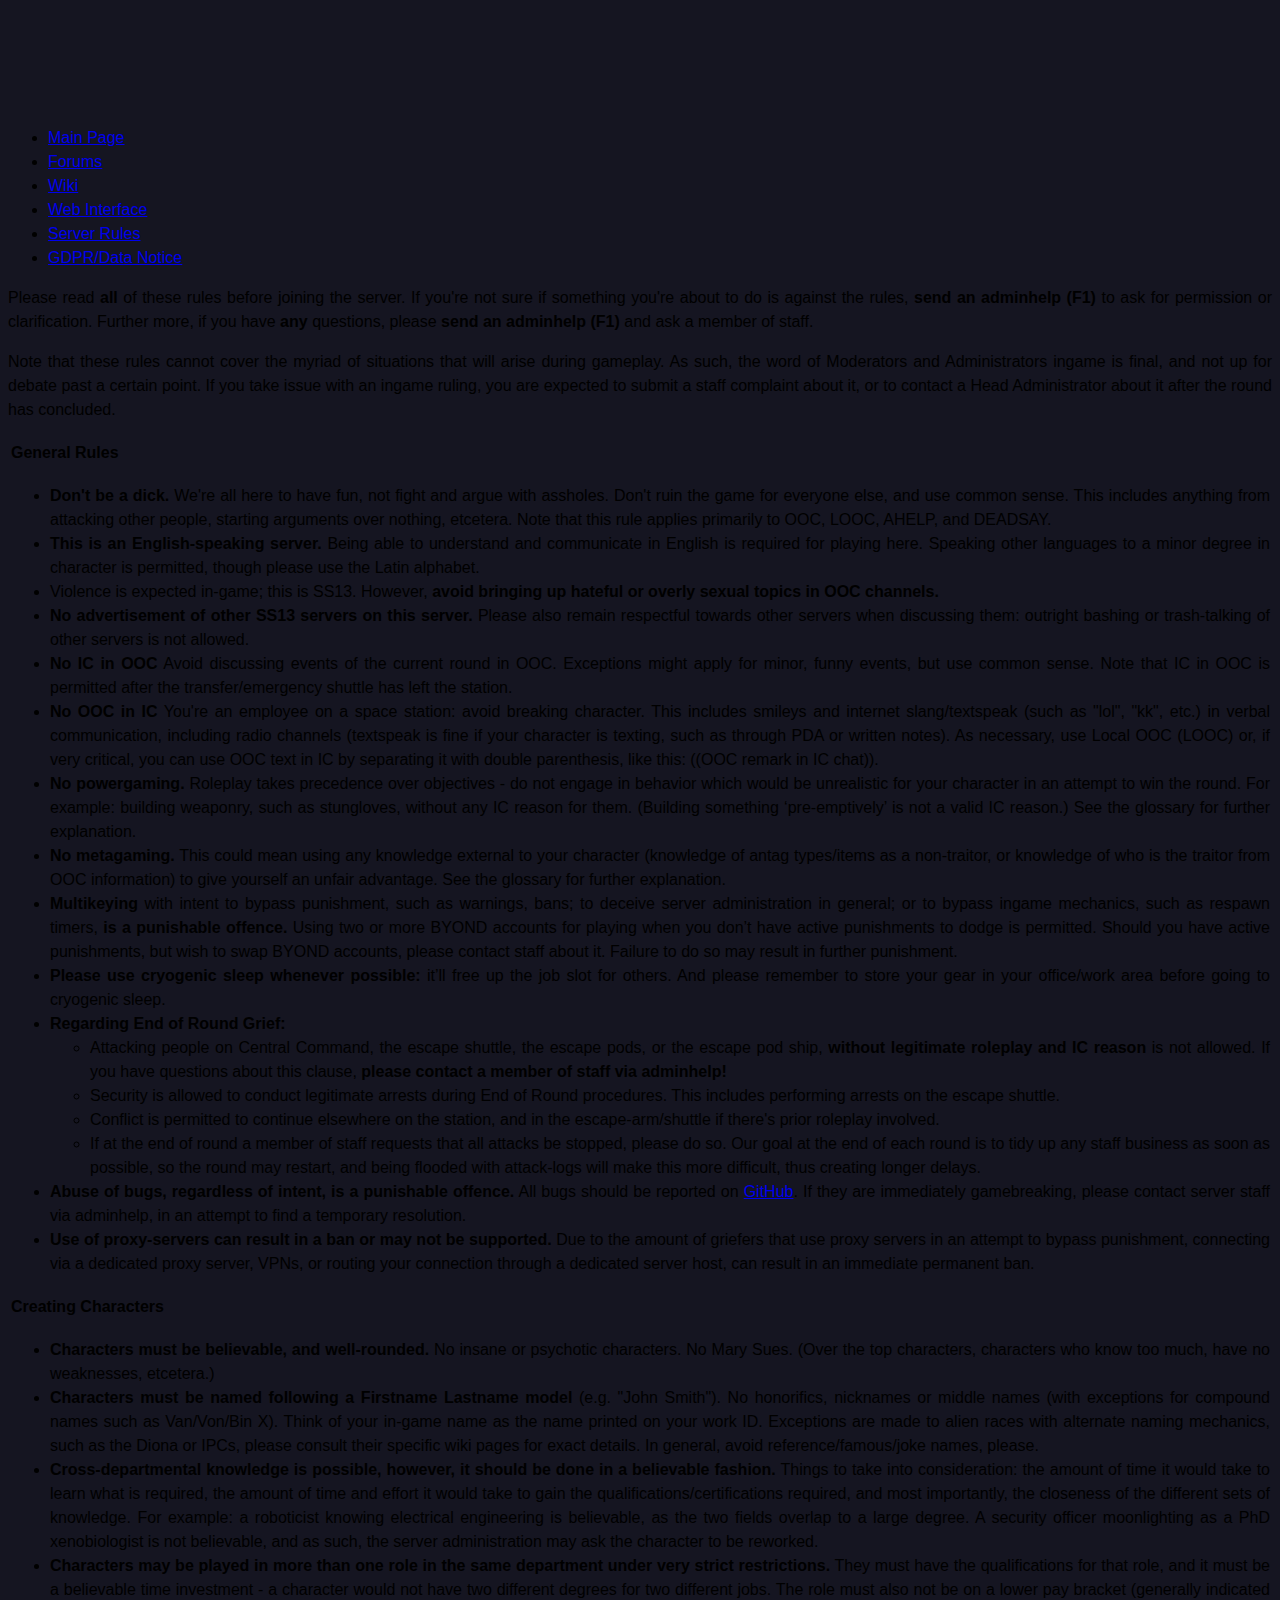
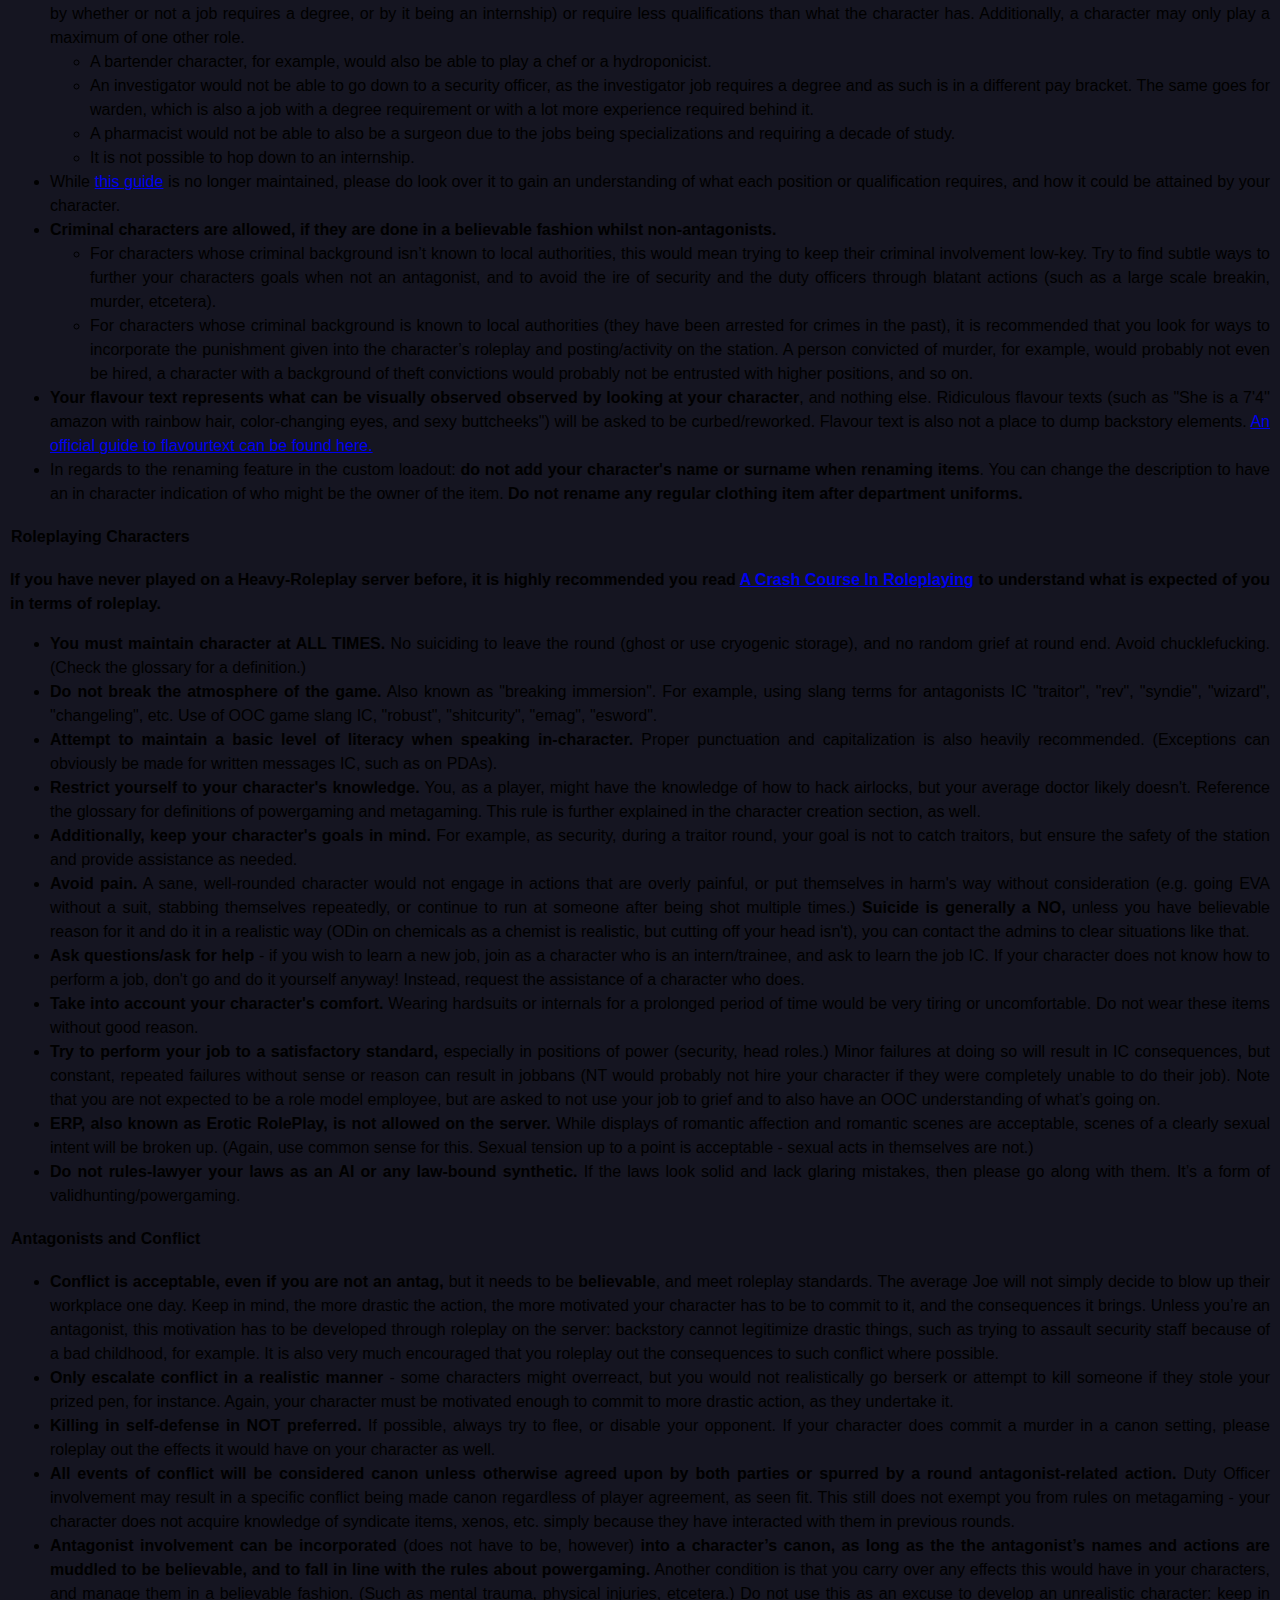
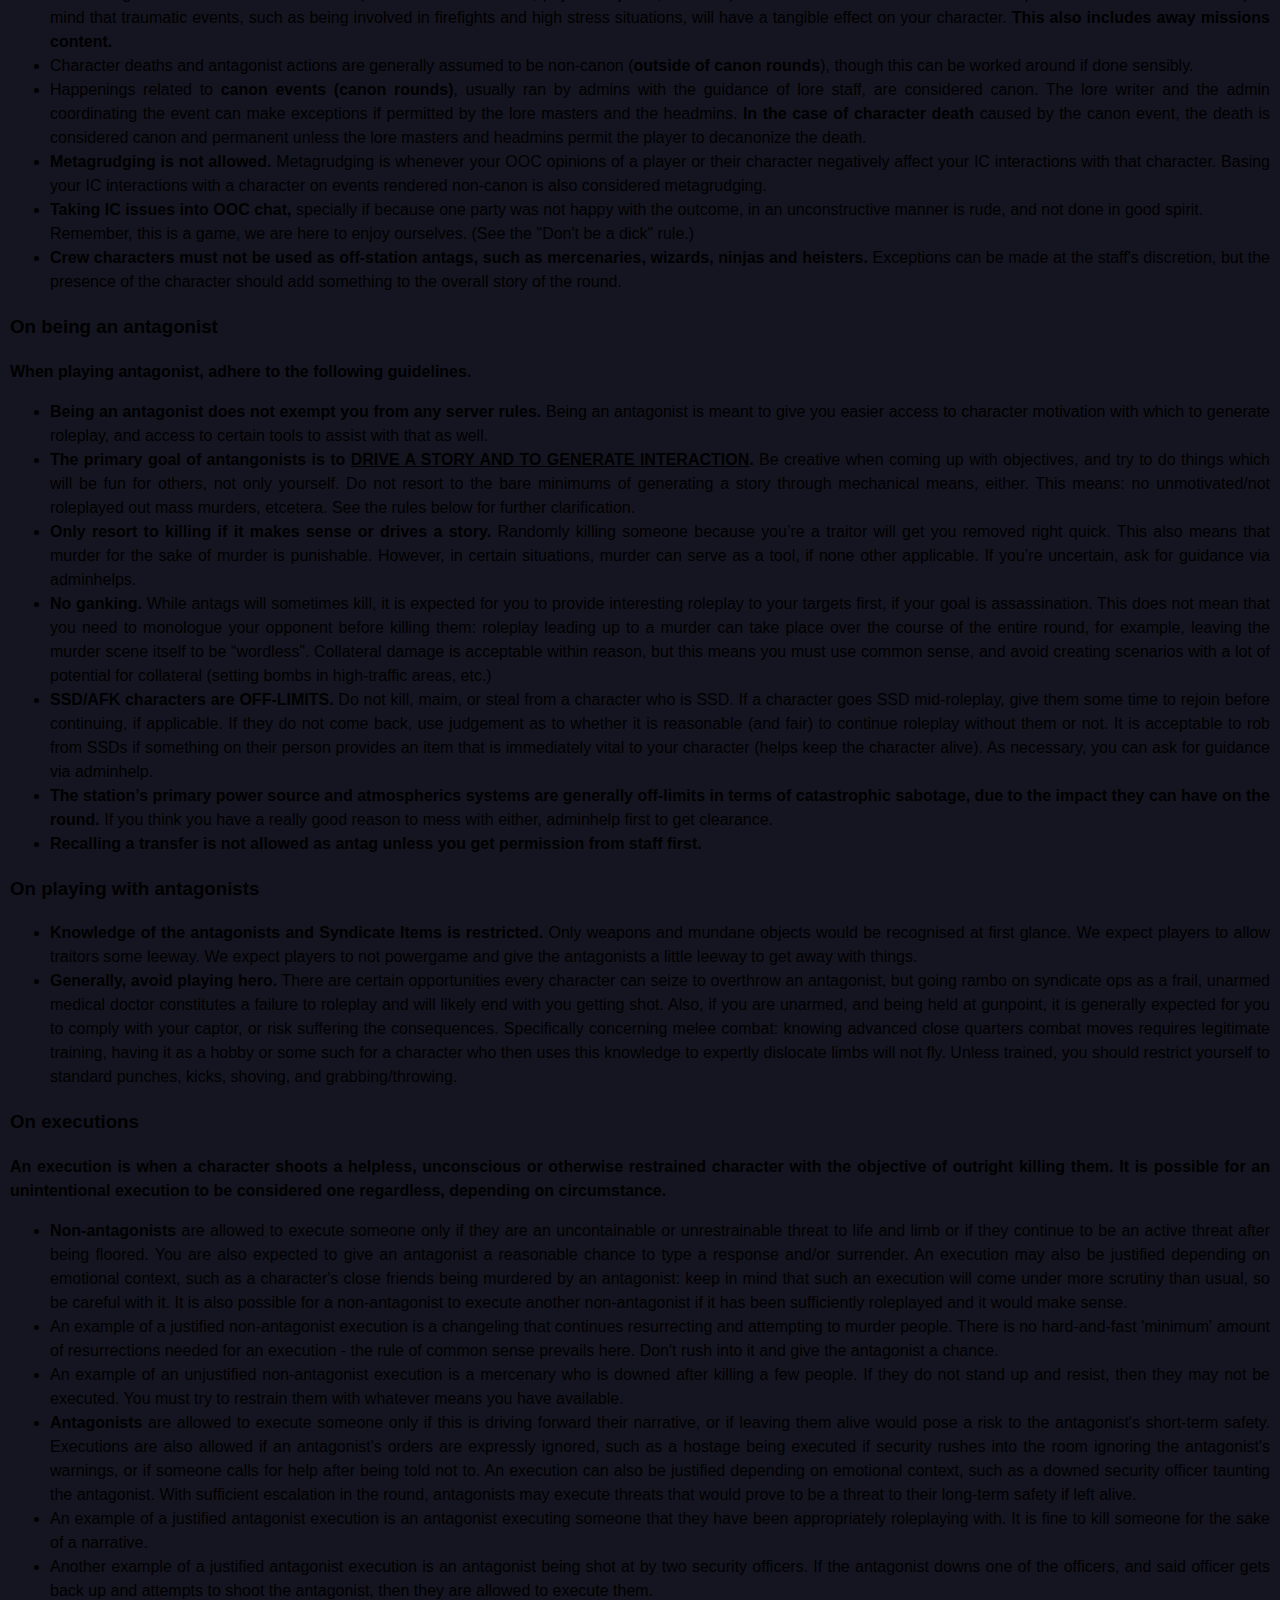
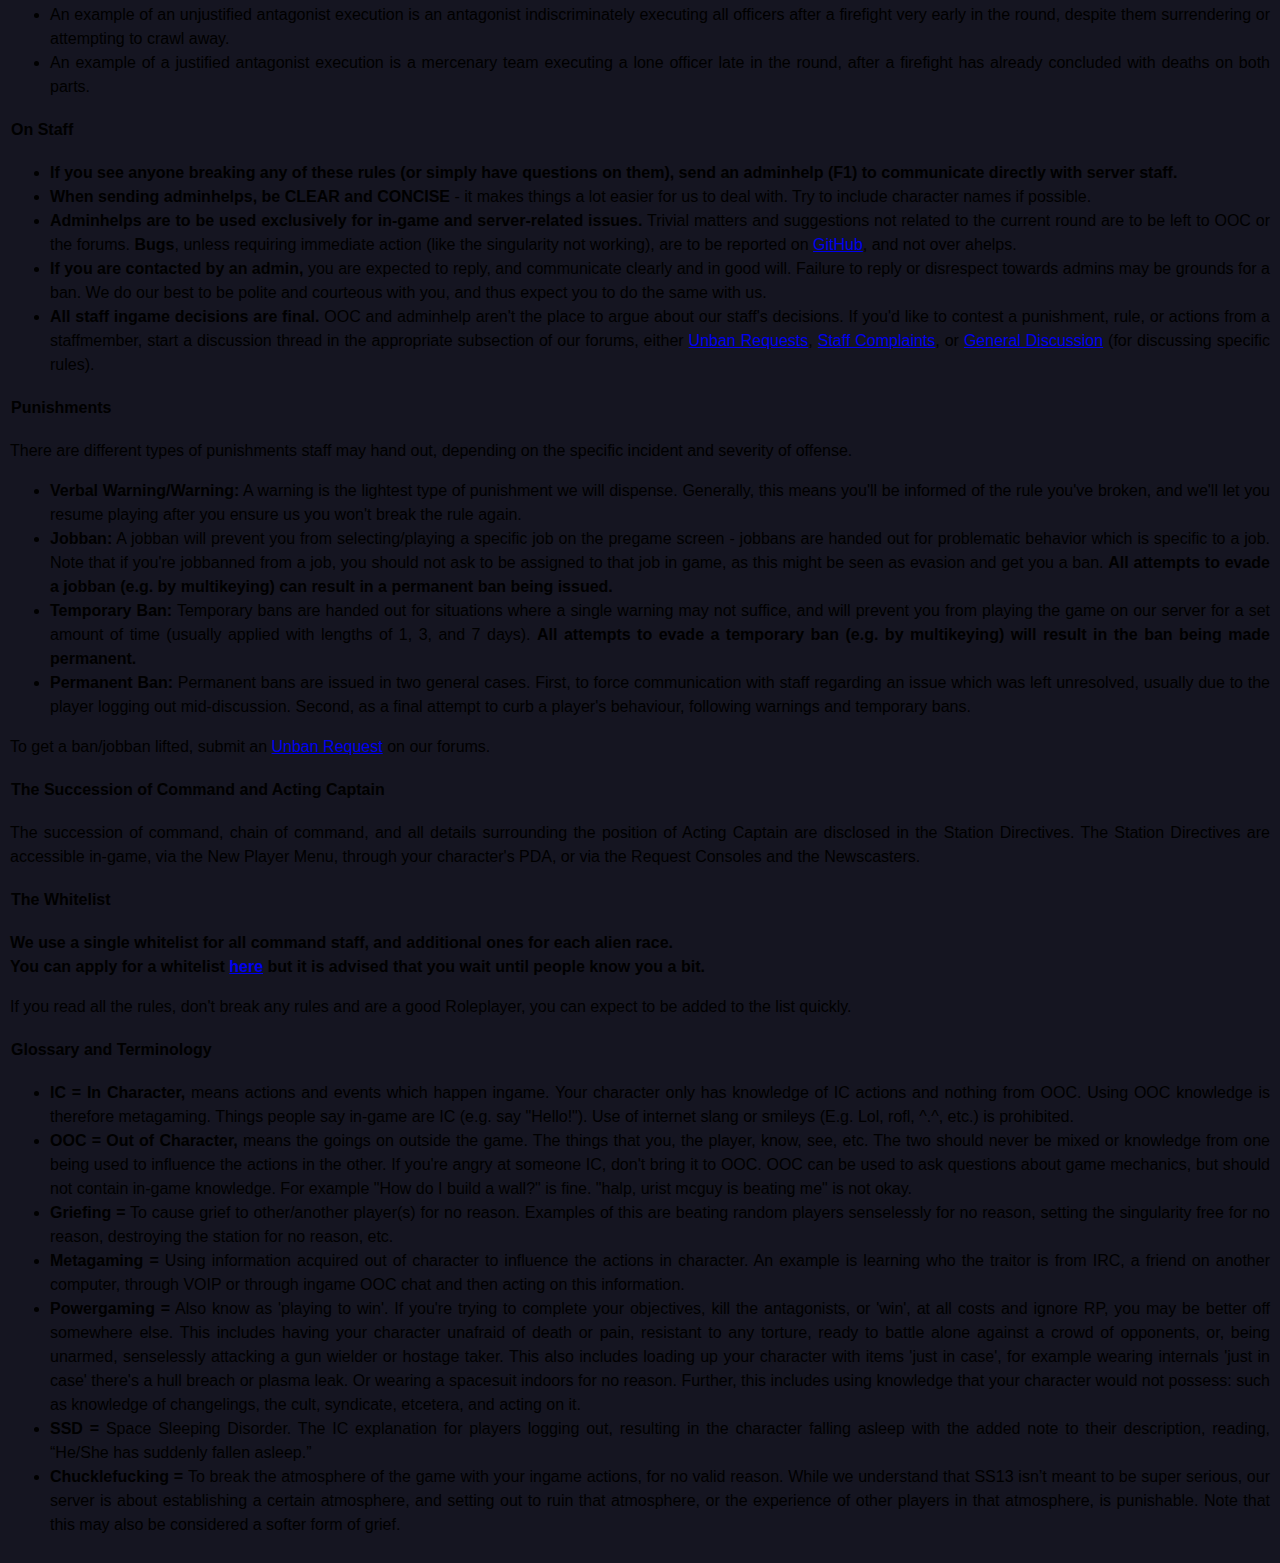
==== commit c373d818: "Merge pull request #4 from NonQueueingMatt/char_jobhop" ====
--- a/web/rules.html
+++ b/web/rules.html
@@ -86,7 +86,14 @@
 		                <li><b>Characters must be believable, and well-rounded.</b> No insane or psychotic characters. No Mary Sues. (Over the top characters, characters who know too much, have no weaknesses, etcetera.)</li>
 		                <li><b>Characters must be named following a Firstname Lastname model</b> (e.g. "John Smith"). No honorifics, nicknames or middle names (with exceptions for compound names such as Van/Von/Bin X). Think of your in-game name as the name printed on your work ID. Exceptions are made to alien races with alternate naming mechanics, such as the Diona or IPCs, please consult their specific wiki pages for exact details. In general, avoid reference/famous/joke names, please.</li>
 		                <li><b>Cross-departmental knowledge is possible, however, it should be done in a believable fashion.</b> Things to take into consideration: the amount of time it would take to learn what is required, the amount of time and effort it would take to gain the qualifications/certifications required, and most importantly, the closeness of the different sets of knowledge. For example: a roboticist knowing electrical engineering is believable, as the two fields overlap to a large degree. A security officer moonlighting as a PhD xenobiologist is not believable, and as such, the server administration may ask the character to be reworked.</li>
-		                <li>While <a href="https://wiki.aurorastation.org/index.php?title=NanoTrasen_Occupation_Qualifications">this guide</a> is no longer maintained, please do look over it to gain an understanding of what each position or qualification requires, and how it could be attained by your character.</li>
+		                <li><b>Characters may be played in more than one role in the same department under very strict restrictions.</b> They must have the qualifications for that role, and it must be a believable time investment - a character would not have two different degrees for two different jobs. The role must also not be on a lower pay bracket (generally indicated by whether or not a job requires a degree, or by it being an internship) or require less qualifications than what the character has. Additionally, a character may only play a maximum of one other role.</li>
+						<ul>
+							<li>A bartender character, for example, would also be able to play a chef or a hydroponicist.</li>
+							<li>An investigator would not be able to go down to a security officer, as the investigator job requires a degree and as such is in a different pay bracket. The same goes for warden, which is also a job with a degree requirement or with a lot more experience required behind it.</li>
+							<li>A pharmacist would not be able to also be a surgeon due to the jobs being specializations and requiring a decade of study.</li>
+							<li>It is not possible to hop down to an internship.</li>
+						</ul>
+						<li>While <a href="https://wiki.aurorastation.org/index.php?title=NanoTrasen_Occupation_Qualifications">this guide</a> is no longer maintained, please do look over it to gain an understanding of what each position or qualification requires, and how it could be attained by your character.</li>
 						<li><b>Criminal characters are allowed, if they are done in a believable fashion whilst non-antagonists.</b></li>
 						<ul>
 							<li>For characters whose criminal background isn’t known to local authorities, this would mean trying to keep their criminal involvement low-key. Try to find subtle ways to further your characters goals when not an antagonist, and to avoid the ire of security and the duty officers through blatant actions (such as a large scale breakin, murder, etcetera).</li>
